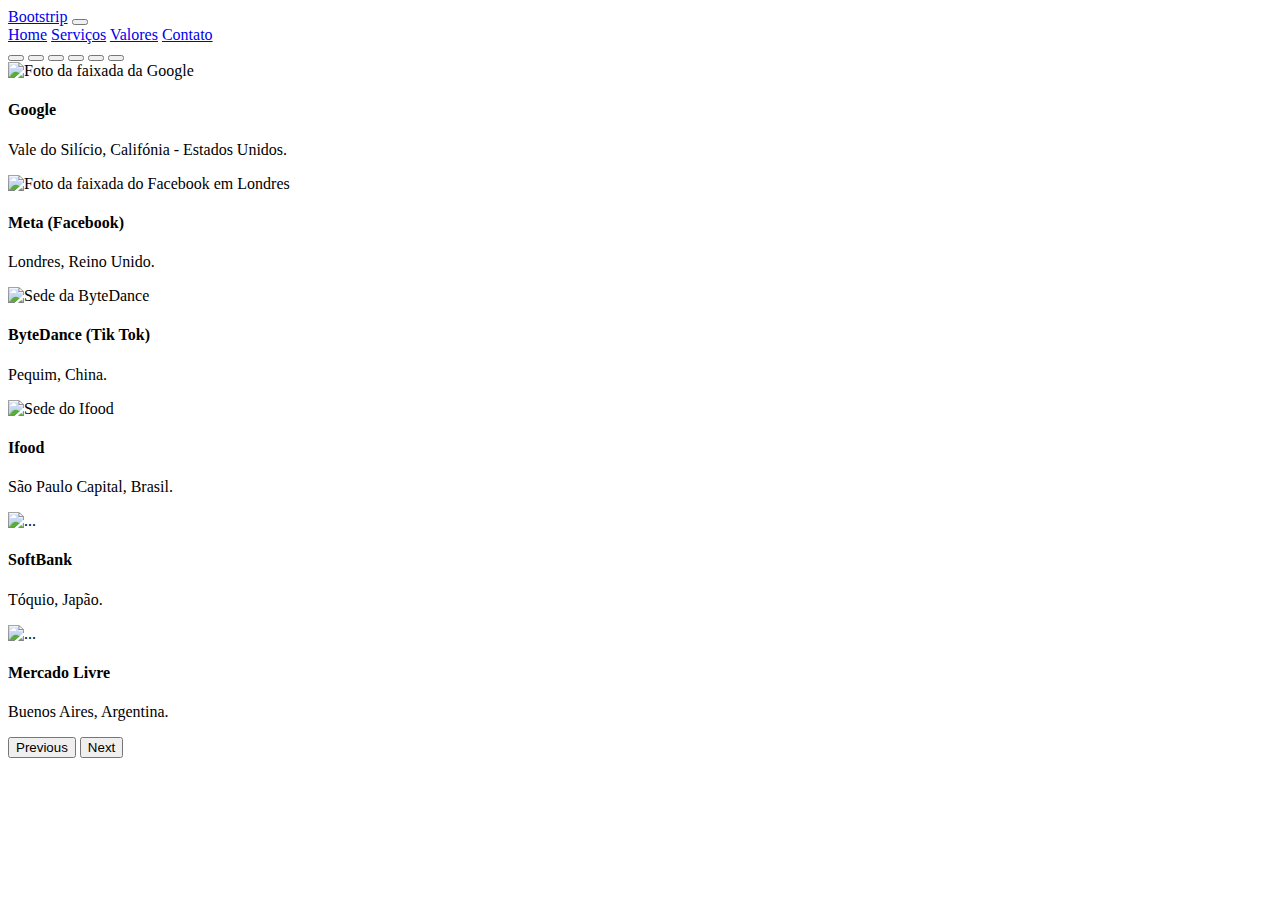
==== index.html @ 7553e41f "Criando o carossel e configurando imagens e textos" ====
<!DOCTYPE html>
<html lang="en">

<head>
  <meta charset="UTF-8">
  <meta http-equiv="X-UA-Compatible" content="IE=edge">
  <meta name="viewport" content="width=device-width, initial-scale=1.0">
  <title>Bootstrip</title>
  <link href="https://cdn.jsdelivr.net/npm/bootstrap@5.2.0-beta1/dist/css/bootstrap.min.css" rel="stylesheet" integrity="sha384-0evHe/X+R7YkIZDRvuzKMRqM+OrBnVFBL6DOitfPri4tjfHxaWutUpFmBp4vmVor" crossorigin="anonymous">
  <link rel="stylesheet" href="style.css">
  <link rel="stylesheet" href="./css/index.css">
</head>

<body>
  <nav class="navbar  navbar-expand-md bg-light" id="Navbar">
    <div class="container-fluid">
      <a class="navbar-brand" href="#">Bootstrip</a>
      <button class="navbar-toggler" type="button" data-bs-toggle="collapse" data-bs-target="#navbarNavAltMarkup" aria-controls="navbarNavAltMarkup" aria-expanded="false" aria-label="Toggle navigation">
        <span class="navbar-toggler-icon"></span>
      </button>
      <div class="collapse navbar-collapse justify-content-end" id="navbarNavAltMarkup">
        <div class="navbar-nav">
          <a class="nav-link active" aria-current="page" href="#">Home</a>
          <a class="nav-link" href="#">Serviços</a>
          <a class="nav-link" href="#">Valores</a>
          <a class="nav-link" href="#">Contato</a>
        </div>
      </div>
    </div>
  </nav>

  <section class="container-fluid">
    <div class="row bg-dark">

      <div class="col-lg-7 p-0">
        <div id="bootcampOptions" class="carousel slide" data-bs-ride="false">
          <div class="carousel-indicators">
            <button type="button" data-bs-target="#bootcampOptions" data-bs-slide-to="0" class="active" aria-current="true" aria-label="Slide 1"></button>
            <button type="button" data-bs-target="#bootcampOptions" data-bs-slide-to="1" aria-label="Slide 2"></button>
            <button type="button" data-bs-target="#bootcampOptions" data-bs-slide-to="2" aria-label="Slide 3"></button>
            <button type="button" data-bs-target="#bootcampOptions" data-bs-slide-to="3" aria-label="Slide 4"></button>
            <button type="button" data-bs-target="#bootcampOptions" data-bs-slide-to="4" aria-label="Slide 5"></button>
            <button type="button" data-bs-target="#bootcampOptions" data-bs-slide-to="5" aria-label="Slide 6"></button>
          </div>
          <div class="carousel-inner">
            <div class="carousel-item active">
              <img src="./img/google.jpg" class="d-block w-100" alt="Foto da faixada da Google">
              <div class="carousel-caption d-none d-md-block">
                <h4 class="text-uppercase txt-shadow">Google</h5>
                <p class="txt-shadow">Vale do Silício, Califónia - Estados Unidos.</p>
              </div>
            </div>
            <div class="carousel-item">
              <img src="./img/facebook.jpg" class="d-block w-100" alt="Foto da faixada do Facebook em Londres">
              <div class="carousel-caption d-none d-md-block">
                <h4 class="text-uppercase txt-shadow">Meta (Facebook)</h5>
                <p class="txt-shadow">Londres, Reino Unido.</p>
              </div>
            </div>
            <div class="carousel-item">
              <img src="./img/bytedance.jpg" class="d-block w-100" alt="Sede da ByteDance">
              <div class="carousel-caption d-none d-md-block">
                <h4 class="text-uppercase txt-shadow">ByteDance (Tik Tok)</h5>
                <p class="txt-shadow">Pequim, China.</p>
              </div>
            </div>
            <div class="carousel-item">
              <img src="./img/ifood.jpg" class="d-block w-100" alt="Sede do Ifood">
              <div class="carousel-caption d-none d-md-block">
                <h4 class="text-uppercase txt-shadow">Ifood</h5>
                <p class="txt-shadow">São Paulo Capital, Brasil.</p>
              </div>
            </div>
            <div class="carousel-item">
              <img src="./img/softbank.jpg" class="d-block w-100" alt="...">
              <div class="carousel-caption d-none d-md-block">
                <h4 class="text-uppercase txt-shadow">SoftBank</h5>
                <p class="txt-shadow">Tóquio, Japão.</p>
              </div>
            </div>
            <div class="carousel-item">
              <img src="./img/mercadolivre.jpg" class="d-block w-100" alt="...">
              <div class="carousel-caption d-none d-md-block">
                <h4 class="text-uppercase txt-shadow">Mercado Livre</h5>
                <p class="txt-shadow">Buenos Aires, Argentina.</p>
              </div>
            </div>
          </div>
          <button class="carousel-control-prev" type="button" data-bs-target="#bootcampOptions" data-bs-slide="prev">
            <span class="carousel-control-prev-icon" aria-hidden="true"></span>
            <span class="visually-hidden">Previous</span>
          </button>
          <button class="carousel-control-next" type="button" data-bs-target="#bootcampOptions" data-bs-slide="next">
            <span class="carousel-control-next-icon" aria-hidden="true"></span>
            <span class="visually-hidden">Next</span>
          </button>
        </div>
      </div>

    </div>

  </section>
  <script src="https://cdn.jsdelivr.net/npm/bootstrap@5.2.0-beta1/dist/js/bootstrap.bundle.min.js" integrity="sha384-pprn3073KE6tl6bjs2QrFaJGz5/SUsLqktiwsUTF55Jfv3qYSDhgCecCxMW52nD2" crossorigin="anonymous"></script>
  <script src="https://cdn.jsdelivr.net/npm/@popperjs/core@2.11.5/dist/umd/popper.min.js" integrity="sha384-Xe+8cL9oJa6tN/veChSP7q+mnSPaj5Bcu9mPX5F5xIGE0DVittaqT5lorf0EI7Vk" crossorigin="anonymous"></script>
  <script src="https://cdn.jsdelivr.net/npm/bootstrap@5.2.0-beta1/dist/js/bootstrap.min.js" integrity="sha384-kjU+l4N0Yf4ZOJErLsIcvOU2qSb74wXpOhqTvwVx3OElZRweTnQ6d31fXEoRD1Jy" crossorigin="anonymous"></script>
  <script src="./bootstrap.js"></script>
</body>

</html>
---- style.css ----
#Back{
    display: none;
}
#FormCadastro{
    width: 35rem;
}


.card {
    margin: 0 auto;
    float: none;
    margin-bottom: 10px; 
}


@media screen and (max-width: 500px) {
    #FormCadastro{
        width: 24rem;
    }
}
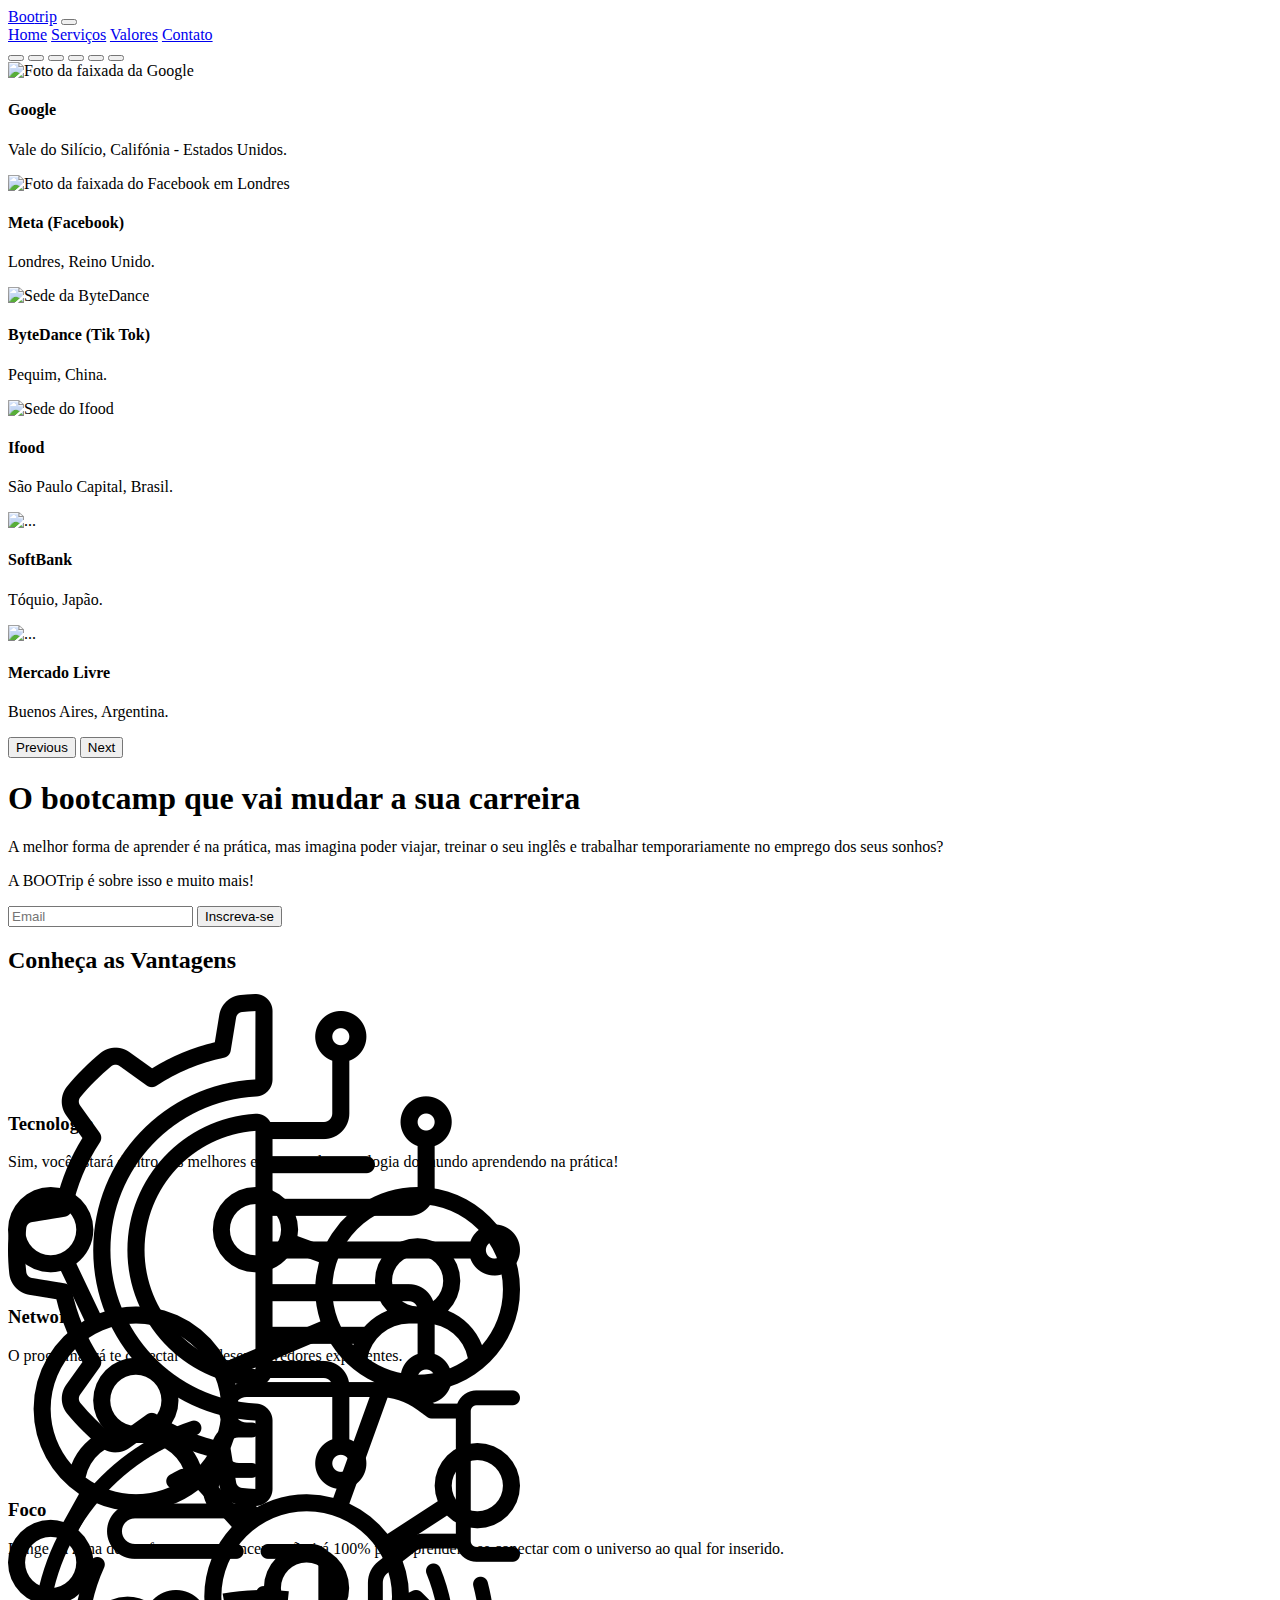
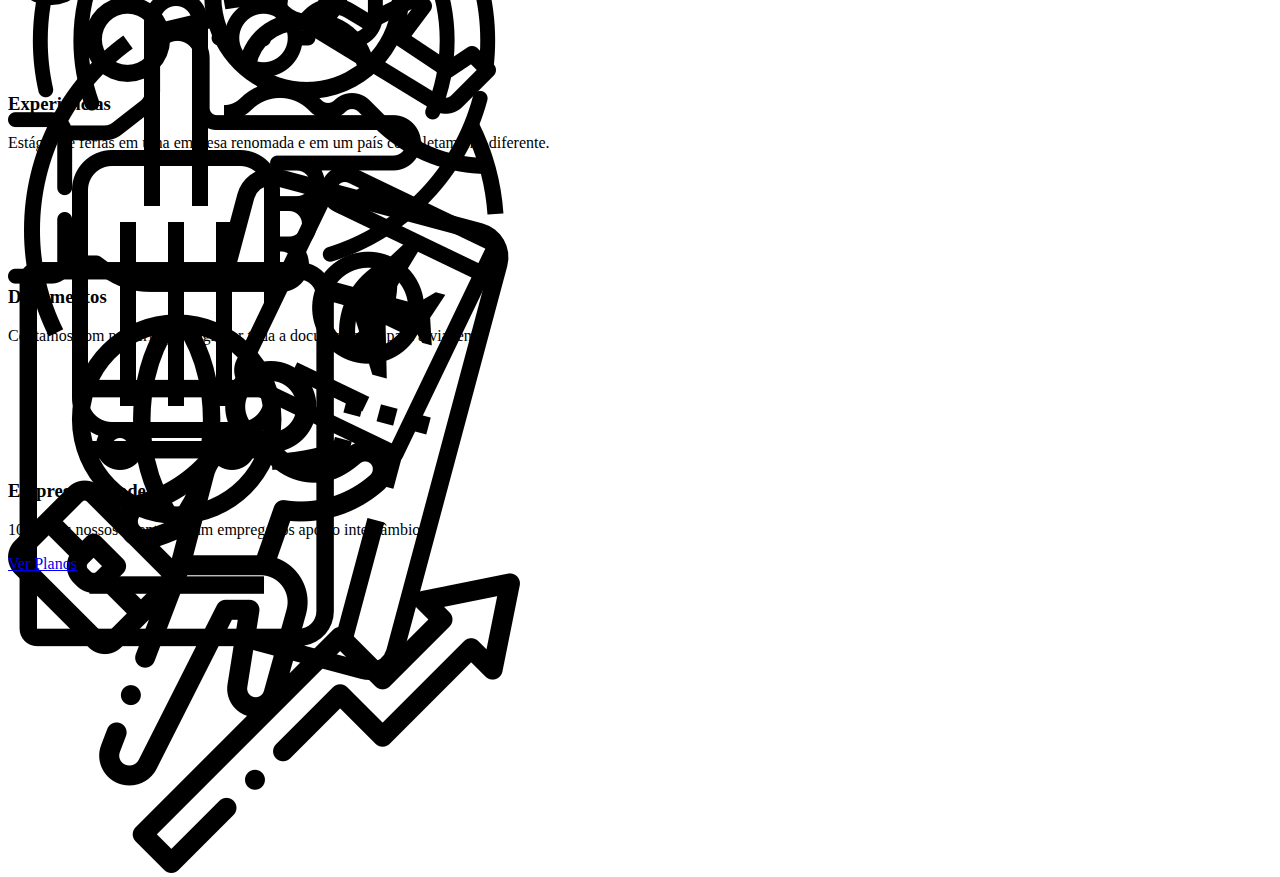
==== commit 61feb8a1: "Criação do container de vantagens" ====
--- a/index.html
+++ b/index.html
@@ -5,7 +5,7 @@
   <meta charset="UTF-8">
   <meta http-equiv="X-UA-Compatible" content="IE=edge">
   <meta name="viewport" content="width=device-width, initial-scale=1.0">
-  <title>Bootstrip</title>
+  <title>Bootrip</title>
   <link href="https://cdn.jsdelivr.net/npm/bootstrap@5.2.0-beta1/dist/css/bootstrap.min.css" rel="stylesheet" integrity="sha384-0evHe/X+R7YkIZDRvuzKMRqM+OrBnVFBL6DOitfPri4tjfHxaWutUpFmBp4vmVor" crossorigin="anonymous">
   <link rel="stylesheet" href="style.css">
   <link rel="stylesheet" href="./css/index.css">
@@ -14,7 +14,7 @@
 <body>
   <nav class="navbar  navbar-expand-md bg-light" id="Navbar">
     <div class="container-fluid">
-      <a class="navbar-brand" href="#">Bootstrip</a>
+      <a class="navbar-brand text-warning text-uppercase fw-semibold" href="#">Boo<span class="text-muted">trip</span></a>
       <button class="navbar-toggler" type="button" data-bs-toggle="collapse" data-bs-target="#navbarNavAltMarkup" aria-controls="navbarNavAltMarkup" aria-expanded="false" aria-label="Toggle navigation">
         <span class="navbar-toggler-icon"></span>
       </button>
@@ -45,44 +45,44 @@
           <div class="carousel-inner">
             <div class="carousel-item active">
               <img src="./img/google.jpg" class="d-block w-100" alt="Foto da faixada da Google">
-              <div class="carousel-caption d-none d-md-block">
+              <div class="carousel-caption d-none d-md-block blur">
                 <h4 class="text-uppercase txt-shadow">Google</h5>
-                <p class="txt-shadow">Vale do Silício, Califónia - Estados Unidos.</p>
+                  <p class="txt-shadow">Vale do Silício, Califónia - Estados Unidos.</p>
               </div>
             </div>
             <div class="carousel-item">
               <img src="./img/facebook.jpg" class="d-block w-100" alt="Foto da faixada do Facebook em Londres">
-              <div class="carousel-caption d-none d-md-block">
+              <div class="carousel-caption d-none d-md-block blur">
                 <h4 class="text-uppercase txt-shadow">Meta (Facebook)</h5>
-                <p class="txt-shadow">Londres, Reino Unido.</p>
+                  <p class="txt-shadow">Londres, Reino Unido.</p>
               </div>
             </div>
             <div class="carousel-item">
               <img src="./img/bytedance.jpg" class="d-block w-100" alt="Sede da ByteDance">
-              <div class="carousel-caption d-none d-md-block">
+              <div class="carousel-caption d-none d-md-block blur">
                 <h4 class="text-uppercase txt-shadow">ByteDance (Tik Tok)</h5>
-                <p class="txt-shadow">Pequim, China.</p>
+                  <p class="txt-shadow">Pequim, China.</p>
               </div>
             </div>
             <div class="carousel-item">
-              <img src="./img/ifood.jpg" class="d-block w-100" alt="Sede do Ifood">
-              <div class="carousel-caption d-none d-md-block">
+              <img src="./img/ifood.jpg" class="d-block w-100 " alt="Sede do Ifood">
+              <div class="carousel-caption d-none d-md-block blur">
                 <h4 class="text-uppercase txt-shadow">Ifood</h5>
-                <p class="txt-shadow">São Paulo Capital, Brasil.</p>
+                  <p class="txt-shadow">São Paulo Capital, Brasil.</p>
               </div>
             </div>
             <div class="carousel-item">
               <img src="./img/softbank.jpg" class="d-block w-100" alt="...">
-              <div class="carousel-caption d-none d-md-block">
+              <div class="carousel-caption d-none d-md-block blur">
                 <h4 class="text-uppercase txt-shadow">SoftBank</h5>
-                <p class="txt-shadow">Tóquio, Japão.</p>
+                  <p class="txt-shadow">Tóquio, Japão.</p>
               </div>
             </div>
             <div class="carousel-item">
               <img src="./img/mercadolivre.jpg" class="d-block w-100" alt="...">
-              <div class="carousel-caption d-none d-md-block">
+              <div class="carousel-caption d-none d-md-block blur">
                 <h4 class="text-uppercase txt-shadow">Mercado Livre</h5>
-                <p class="txt-shadow">Buenos Aires, Argentina.</p>
+                  <p class="txt-shadow">Buenos Aires, Argentina.</p>
               </div>
             </div>
           </div>
@@ -96,10 +96,76 @@
           </button>
         </div>
       </div>
+      <div class="col-lg-5 p-4 text-white d-flex flex-column justify-content-center">
+        <h1 class="display-4 ">O bootcamp que vai mudar a sua carreira</h1>
+        <p class="lead">A melhor forma de aprender é na prática, mas imagina poder viajar, treinar o seu inglês e trabalhar temporariamente no emprego dos seus sonhos?</p>
+        <p class="lead">A BOOTrip <span class="text-warning">é sobre isso</span> e muito mais! </p>
+        <form>
+          <div class="input-group input-group-lg">
+            <input type="text" class="form-control" placeholder="Email" aria-label="Email" aria-describedby="button-addon2">
+            <button class="btn btn-warning" type="button" id="button-addon2">Inscreva-se</button>
+          </div>
+        </form>
+      
+      </div>
 
     </div>
+  </section>
 
+  <section class="container py-5 bg-ligth text-center">
+    <div class="container">
+      <div class="my-5">
+        <h2 class="display-5 text-warning text-uppercase fw-semibold">Conheça as <span class="text-muted">Vantagens</span></h2>
+      </div>
+      <div class="row">
+       
+        <div class="col-xl-4 col-md-6">
+          <div style="height: 100px;" class="d-flex justify-content-center">
+            <img src="./img/icon-tech.png" alt="Tecnologia">
+          </div>
+          <h3>Tecnologia</h3>
+          <p>Sim, você estará dentro das melhores empresas de tecnologia do mundo aprendendo na prática!</p>
+        </div>
+        <div class="col-xl-4 col-md-6">
+          <div style="height: 100px;" class="d-flex justify-content-center">
+            <img src="./img/networking.png" alt="Network">
+          </div>
+          <h3>Network</h3>
+          <p>O programa irá te conectar com desenvolvedores experientes.</p>
+        </div>
+        <div class="col-xl-4 col-md-6">
+          <div style="height: 100px;" class="d-flex justify-content-center">
+            <img src="./img/focus.png" alt="Foco">
+          </div>
+          <h3>Foco</h3>
+          <p>Longe da zona de conforto, a sua concentração irá 100% para aprender e se conectar com o universo ao qual for inserido.</p>
+        </div>
+        <div class="col-xl-4 col-md-6">
+          <div style="height: 100px;" class="d-flex justify-content-center">
+            <img src="./img/experiencia.png" alt="Experiencias">
+          </div>
+          <h3>Experiencias</h3>
+          <p>Estágio de férias em uma empresa renomada e em um país completamente diferente.</p>
+        </div>
+        <div class="col-xl-4 col-md-6">
+          <div style="height: 100px;" class="d-flex justify-content-center">
+            <img src="./img/passaporte.png" alt="Passaporte">
+          </div>
+          <h3>Documentos</h3>
+          <p>Contamos com parceria para agilizar toda a documentação para a viagem.</p>
+        </div>
+        <div class="col-xl-4 col-md-6">
+          <div style="height: 100px;" class="d-flex justify-content-center">
+            <img src="./img/emprego.png" alt="Empregabilidade">
+          </div>
+          <h3>Empregabilidade</h3>
+          <p>100% dos nossos clientes foram empregados após o intercâmbio.</p>
+        </div>
+      </div>
+      <a href="plano.html" class="btn btn-warning btn-lg mt-4">Ver Planos</a>
+    </div>
   </section>
+
   <script src="https://cdn.jsdelivr.net/npm/bootstrap@5.2.0-beta1/dist/js/bootstrap.bundle.min.js" integrity="sha384-pprn3073KE6tl6bjs2QrFaJGz5/SUsLqktiwsUTF55Jfv3qYSDhgCecCxMW52nD2" crossorigin="anonymous"></script>
   <script src="https://cdn.jsdelivr.net/npm/@popperjs/core@2.11.5/dist/umd/popper.min.js" integrity="sha384-Xe+8cL9oJa6tN/veChSP7q+mnSPaj5Bcu9mPX5F5xIGE0DVittaqT5lorf0EI7Vk" crossorigin="anonymous"></script>
   <script src="https://cdn.jsdelivr.net/npm/bootstrap@5.2.0-beta1/dist/js/bootstrap.min.js" integrity="sha384-kjU+l4N0Yf4ZOJErLsIcvOU2qSb74wXpOhqTvwVx3OElZRweTnQ6d31fXEoRD1Jy" crossorigin="anonymous"></script>
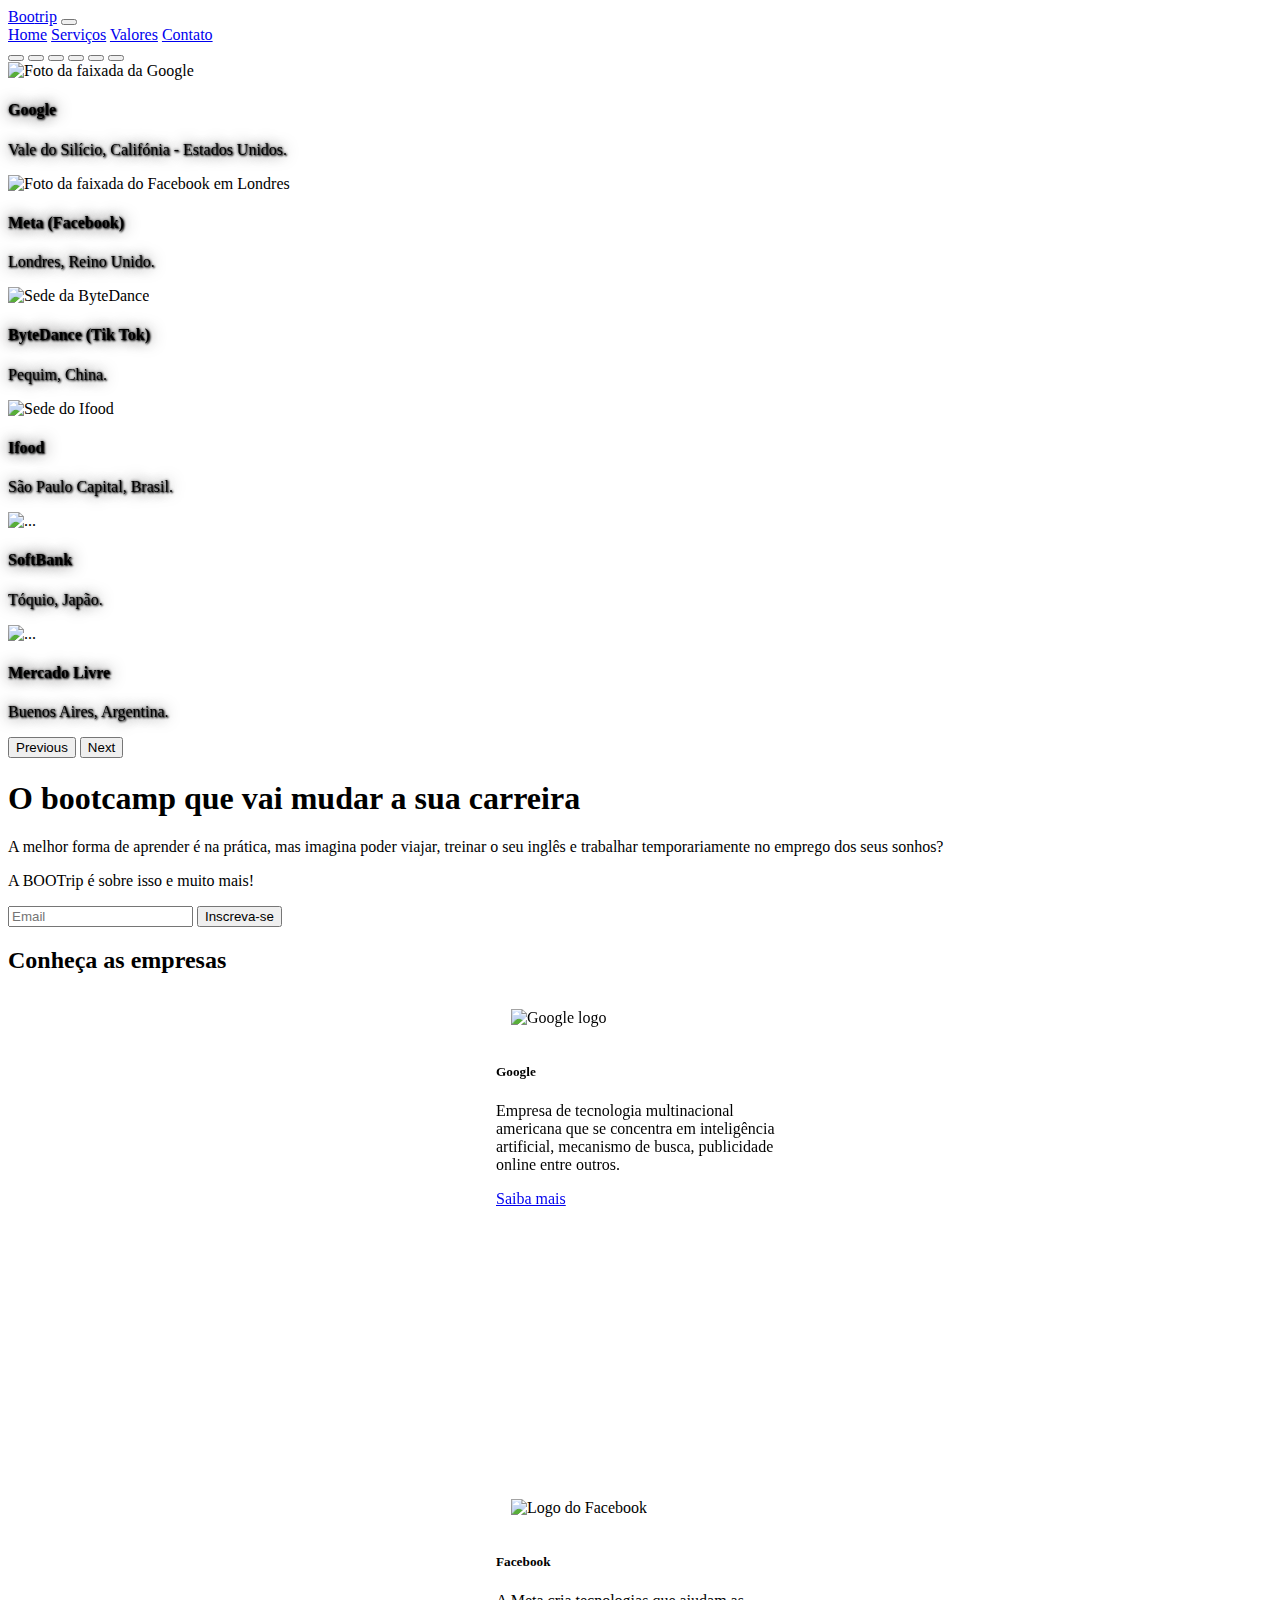
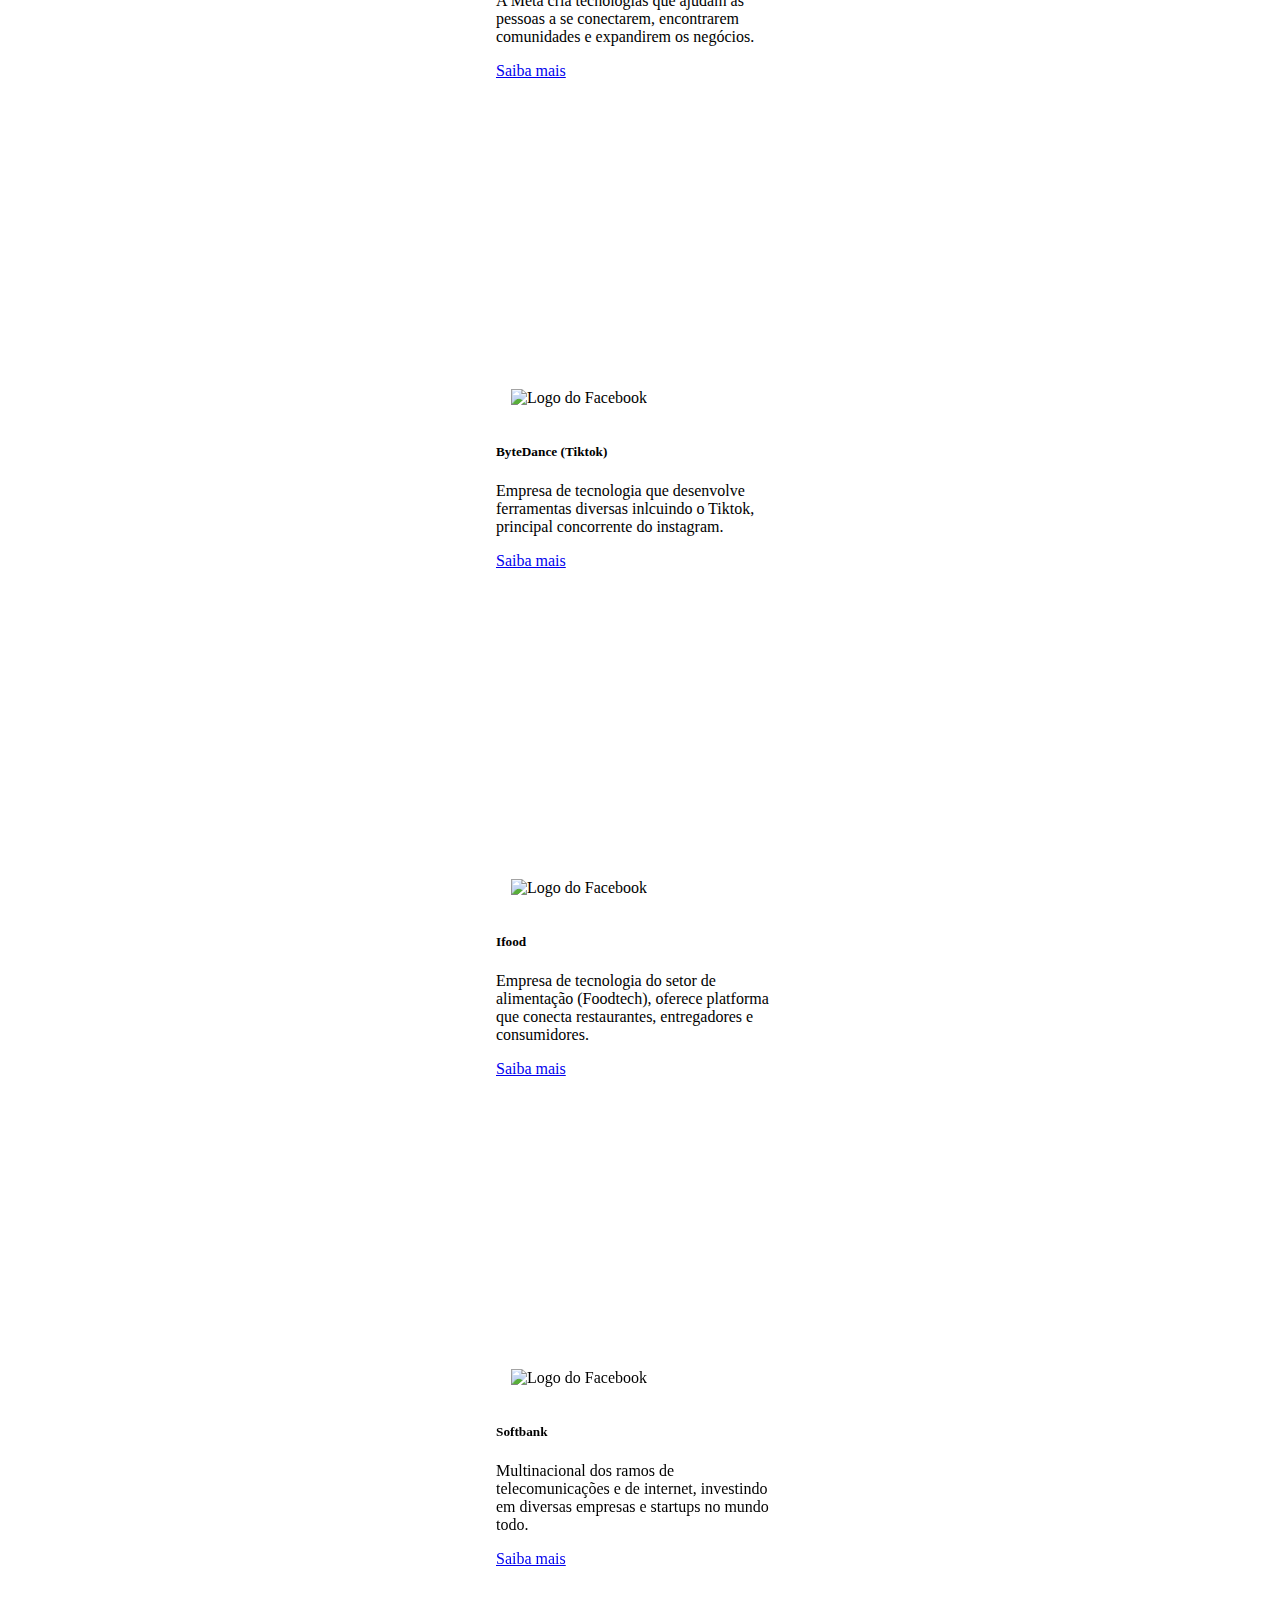
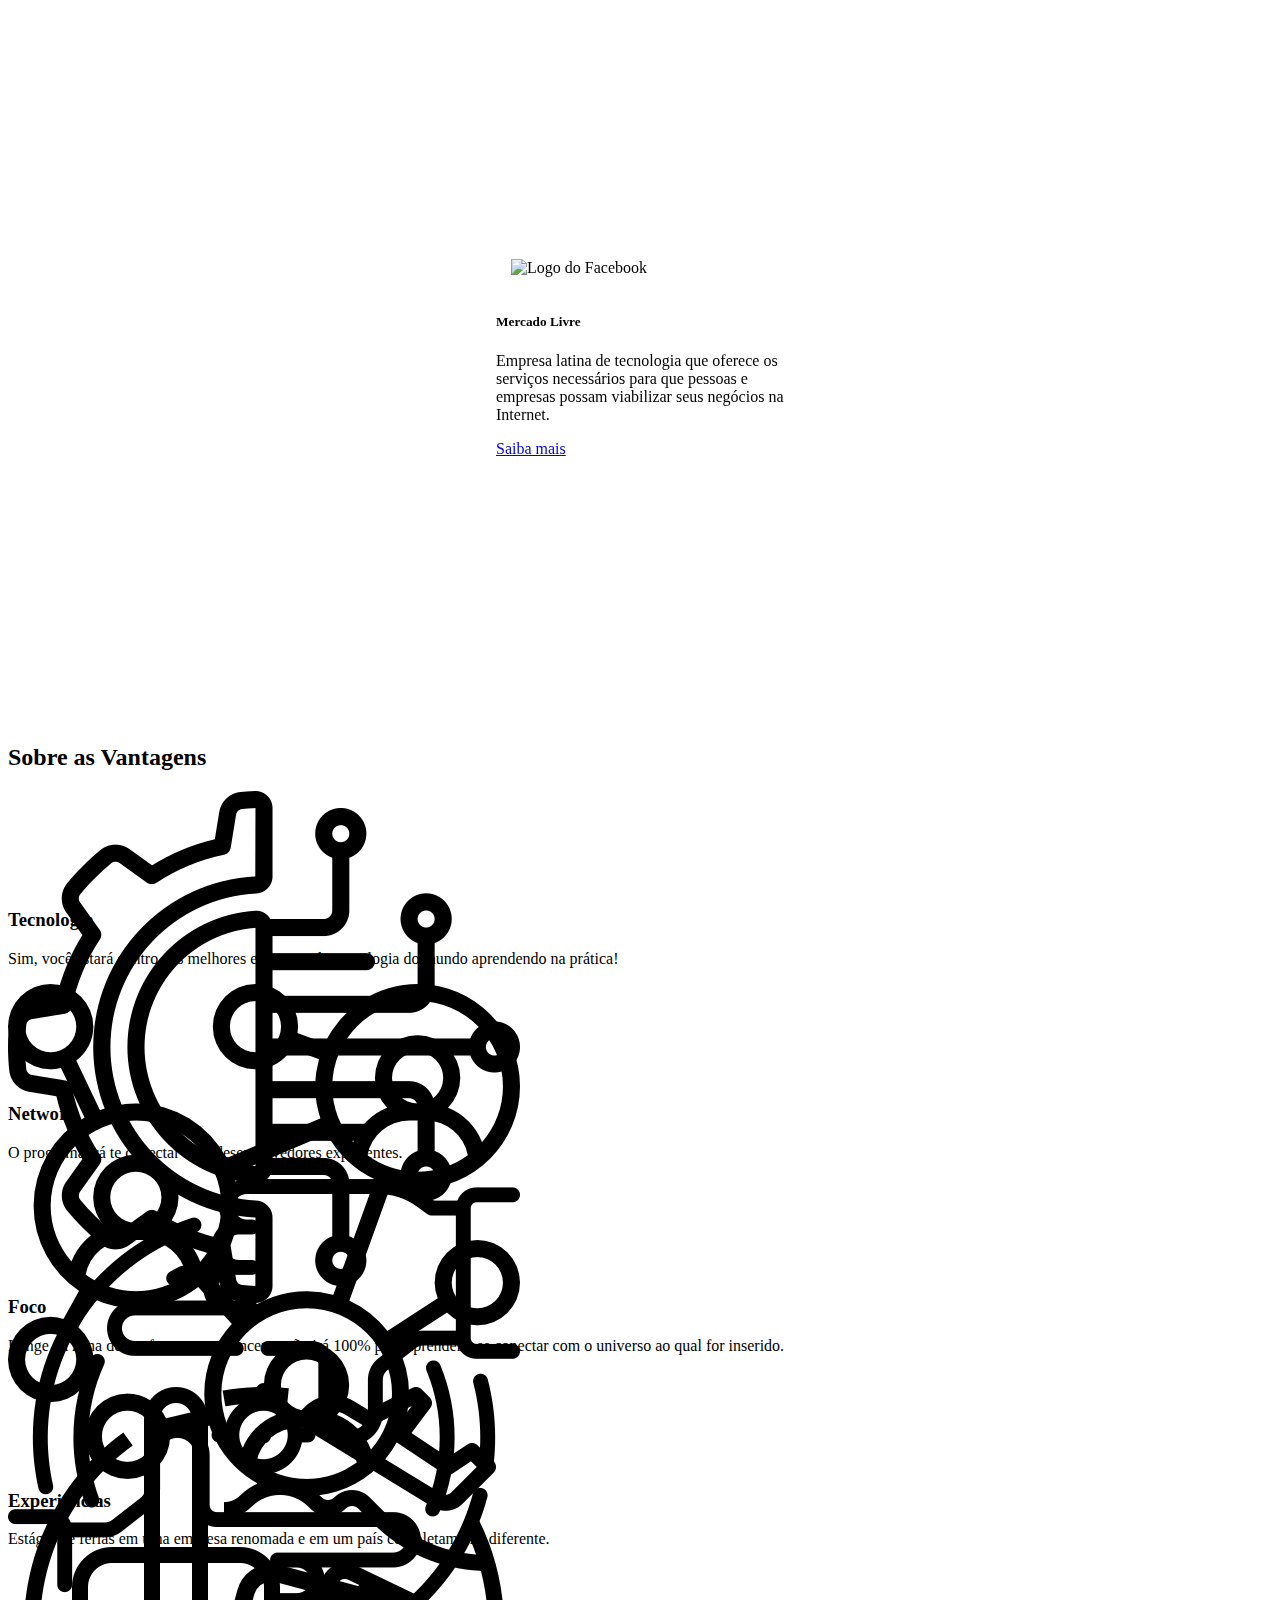
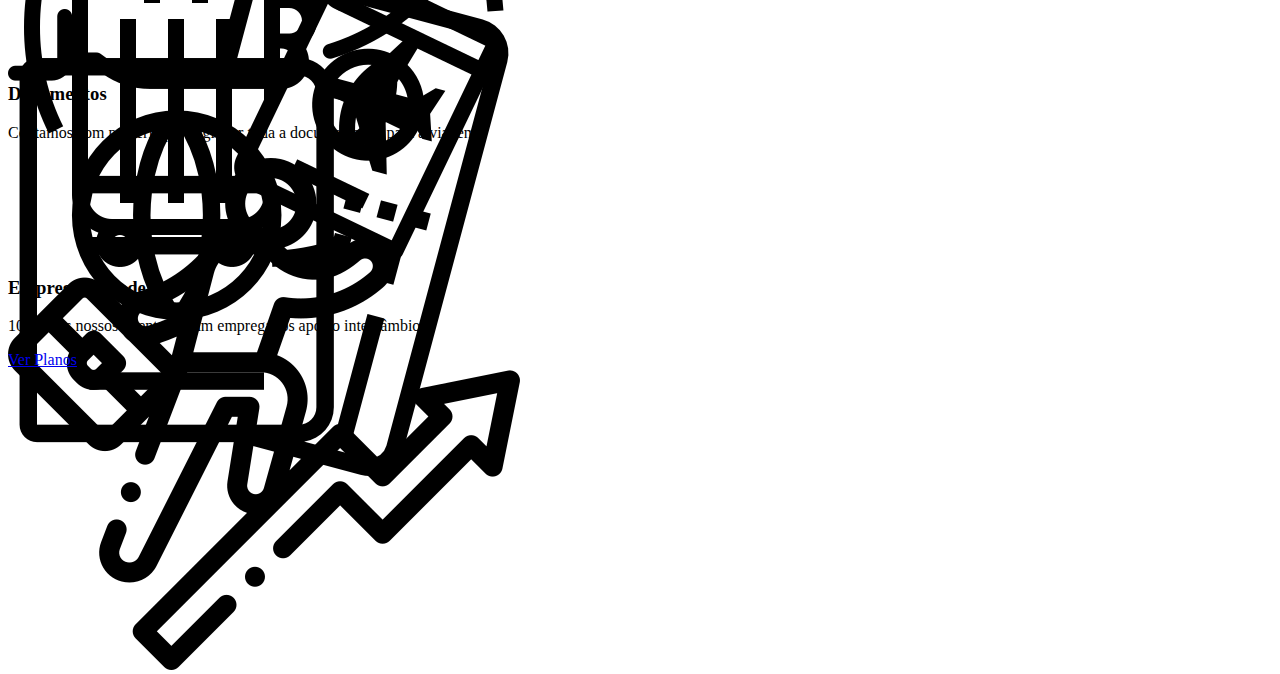
==== commit 07b5e61a: "Adicionando seção sobre as empresas" ====
--- a/index.html
+++ b/index.html
@@ -106,19 +106,103 @@
             <button class="btn btn-warning" type="button" id="button-addon2">Inscreva-se</button>
           </div>
         </form>
-      
+
       </div>
 
     </div>
   </section>
 
-  <section class="container py-5 bg-ligth text-center">
+  <section class="container-fluid py-5 bg-light text-center">
     <div class="container">
       <div class="my-5">
-        <h2 class="display-5 text-warning text-uppercase fw-semibold">Conheça as <span class="text-muted">Vantagens</span></h2>
+        <h2 class="display-5 text-warning text-uppercase fw-semibold">Conheça as <span class="text-muted">empresas</span></h2>
+      </div>
+
+      <div class="container my-5">
+
+        <div class="row gap-3 justify-content-center">
+
+          <div class="col-6 card bg-google align-items-center justify-content-center" style="width: 18rem; height: 30rem;">
+            <div>
+              <img style="padding: 15px; height: auto;" src="./img/logo-google.png" class="card-img-top blur" alt="Google logo">
+              <div class="card-body blur">
+                <h5 class="card-title">Google</h5>
+                <p class="card-text">Empresa de tecnologia multinacional americana que se concentra em inteligência artificial, mecanismo de busca, publicidade online entre outros.</p>
+                <a href="https://about.google/intl/ALL_br/" class="btn btn-warning">Saiba mais</a>
+              </div>
+            </div>
+          </div>
+
+          <div class="col-6 card bg-facebook align-items-center justify-content-center" style="width: 18rem;height: 30rem;">
+            <div class="">
+              <img style=" padding: 15px; height: auto;" src="./img/logo-face.png" class="card-img-top" alt="Logo do Facebook">
+              <div class="card-body">
+                <h5 class="card-title">Facebook</h5>
+                <p class="card-text">A Meta cria tecnologias que ajudam as pessoas a se conectarem, encontrarem comunidades e expandirem os negócios.</p>
+                <a href="https://about.facebook.com/br/" class="btn btn-warning">Saiba mais</a>
+              </div>
+            </div>
+          </div>
+
+          <div class="col-6 card bg-tiktok align-items-center justify-content-center" style="width: 18rem;height: 30rem;">
+            <div class="">
+              <img style=" padding: 15px; height: auto;" src="./img/logo-bytedance.svg" class="card-img-top" alt="Logo do Facebook">
+              <div class="card-body">
+                <h5 class="card-title">ByteDance (Tiktok)</h5>
+                <p class="card-text">Empresa de tecnologia que desenvolve ferramentas diversas inlcuindo o Tiktok, principal concorrente do instagram.</p>
+                <a href="https://www.bytedance.com/en/" class="btn btn-warning">Saiba mais</a>
+              </div>
+            </div>
+          </div>
+
+          <div class="col-6 card bg-ifood align-items-center justify-content-center" style="width: 18rem;height: 30rem;">
+            <div class="">
+              <img style=" padding: 15px; height: 100px; width: auto;" src="./img/logo-ifood.png" class="card-img-top" alt="Logo do Facebook">
+              <div class="card-body">
+                <h5 class="card-title">Ifood</h5>
+                <p class="card-text">Empresa de tecnologia do setor de alimentação (Foodtech), oferece platforma que conecta restaurantes, entregadores e consumidores.</p>
+                <a href="https://institucional.ifood.com.br/" class="btn btn-warning">Saiba mais</a>
+              </div>
+            </div>
+          </div>
+
+          <div class="col-6 card bg-softbank align-items-center justify-content-center" style="width: 18rem;height: 30rem;">
+            <div class="blur">
+              <img style=" padding: 15px; height: auto;" src="./img/logo-softbank.png" class="card-img-top" alt="Logo do Facebook">
+              <div class="card-body">
+                <h5 class="card-title">Softbank</h5>
+                <p class="card-text">Multinacional dos ramos de telecomunicações e de internet, investindo em diversas empresas e startups no mundo todo.</p>
+                <a href="https://www.softbank.jp/en/corp/" class="btn btn-warning">Saiba mais</a>
+              </div>
+            </div>
+          </div>
+
+          <div class="col-6 card bg-mercadolivre align-items-center justify-content-center" style="width: 18rem;height: 30rem;">
+            <div class="blur">
+              <img style=" padding: 15px; height: auto;" src="./img/logo-mercadolivre.png" class="card-img-top" alt="Logo do Facebook">
+              <div class="card-body">
+                <h5 class="card-title">Mercado Livre</h5>
+                <p class="card-text">Empresa latina de tecnologia que oferece os serviços necessários para que pessoas e empresas possam viabilizar seus negócios na Internet.</p>
+                <a href="https://www.mercadolivre.com.br/institucional/nos-comunicamos/noticia/tudo-sobre-o-mercado-livre/" class="btn btn-warning">Saiba mais</a>
+              </div>
+            </div>
+          </div>
+
+        </div>
+      </div>
+    </div>
+  </section>
+
+
+
+  <section class="container-fluid py-5 bg-warning text-center">
+    <div class="container">
+
+      <div class="my-5">
+        <h2 class="display-5 text-white text-uppercase fw-semibold">Sobre as <span class="text-muted">Vantagens</span></h2>
       </div>
       <div class="row">
-       
+
         <div class="col-xl-4 col-md-6">
           <div style="height: 100px;" class="d-flex justify-content-center">
             <img src="./img/icon-tech.png" alt="Tecnologia">
@@ -162,14 +246,16 @@
           <p>100% dos nossos clientes foram empregados após o intercâmbio.</p>
         </div>
       </div>
-      <a href="plano.html" class="btn btn-warning btn-lg mt-4">Ver Planos</a>
+      <a href="planos.html" class="btn   btn-light btn-lg mt-4">Ver Planos</a>
     </div>
   </section>
 
-  <script src="https://cdn.jsdelivr.net/npm/bootstrap@5.2.0-beta1/dist/js/bootstrap.bundle.min.js" integrity="sha384-pprn3073KE6tl6bjs2QrFaJGz5/SUsLqktiwsUTF55Jfv3qYSDhgCecCxMW52nD2" crossorigin="anonymous"></script>
-  <script src="https://cdn.jsdelivr.net/npm/@popperjs/core@2.11.5/dist/umd/popper.min.js" integrity="sha384-Xe+8cL9oJa6tN/veChSP7q+mnSPaj5Bcu9mPX5F5xIGE0DVittaqT5lorf0EI7Vk" crossorigin="anonymous"></script>
-  <script src="https://cdn.jsdelivr.net/npm/bootstrap@5.2.0-beta1/dist/js/bootstrap.min.js" integrity="sha384-kjU+l4N0Yf4ZOJErLsIcvOU2qSb74wXpOhqTvwVx3OElZRweTnQ6d31fXEoRD1Jy" crossorigin="anonymous"></script>
-  <script src="./bootstrap.js"></script>
+  <div>
+    <script src="https://cdn.jsdelivr.net/npm/bootstrap@5.2.0-beta1/dist/js/bootstrap.bundle.min.js" integrity="sha384-pprn3073KE6tl6bjs2QrFaJGz5/SUsLqktiwsUTF55Jfv3qYSDhgCecCxMW52nD2" crossorigin="anonymous"></script>
+    <script src="https://cdn.jsdelivr.net/npm/@popperjs/core@2.11.5/dist/umd/popper.min.js" integrity="sha384-Xe+8cL9oJa6tN/veChSP7q+mnSPaj5Bcu9mPX5F5xIGE0DVittaqT5lorf0EI7Vk" crossorigin="anonymous"></script>
+    <script src="https://cdn.jsdelivr.net/npm/bootstrap@5.2.0-beta1/dist/js/bootstrap.min.js" integrity="sha384-kjU+l4N0Yf4ZOJErLsIcvOU2qSb74wXpOhqTvwVx3OElZRweTnQ6d31fXEoRD1Jy" crossorigin="anonymous"></script>
+    <script src="./bootstrap.js"></script>
+  </div>
 </body>
 
 </html>--- a/css/index.css
+++ b/css/index.css
@@ -0,0 +1,82 @@
+
+.txt-shadow {
+  text-shadow: 1px 1px 2px black, 0 0 1em rgb(41, 38, 38),
+    0 0 0.2em rgb(69, 69, 70);
+}
+
+.blur {
+  backdrop-filter: blur(2px);
+}
+
+.bg-google {
+  border: 0;
+  background-image: linear-gradient(
+      to bottom,
+      rgba(243, 243, 243, 0.8),
+      rgba(243, 243, 243, 0.8)
+    ),
+    url("/img/bg-google.png");
+  background-repeat: no-repeat;
+  background-attachment: fixed;
+  background-size: contain;
+}
+
+.bg-facebook {
+  border: 0;
+  background-image: linear-gradient(
+      to bottom,
+      rgba(255, 255, 255, 0.8),
+      rgba(243, 243, 243, 0.8)
+    ),
+    url("/img/bg-facebook.jpg");
+  background-repeat: no-repeat;
+  background-attachment: fixed;
+  background-size: contain;
+}
+.bg-tiktok {
+  border: 0;
+  background-image: linear-gradient(
+    to bottom,
+    rgba(255, 255, 255, 0.8),
+    rgba(243, 243, 243, 0.8)
+  ),
+    url("/img/bg-tiktok.jpg");
+  background-repeat: no-repeat;
+  background-attachment:fixed;
+}
+.bg-ifood {
+  border: 0;
+  background-image: linear-gradient(
+    to bottom,
+    rgba(255, 255, 255, 0.8),
+    rgba(243, 243, 243, 0.8)
+  ),
+    url("/img/bg-ifood.jpg");
+  background-repeat: no-repeat;
+  background-attachment:fixed;
+  background-size: contain;
+}
+.bg-softbank {
+  border: 0;
+  background-image: linear-gradient(
+    to bottom,
+    rgba(255, 255, 255, 0.8),
+    rgba(243, 243, 243, 0.8)
+  ),
+    url("/img/bg-softbank.jpg");
+  background-repeat: no-repeat;
+  background-attachment:fixed;
+  background-size: contain;
+}
+.bg-mercadolivre {
+  border: 0;
+  background-image: linear-gradient(
+    to bottom,
+    rgba(255, 255, 255, 0.8),
+    rgba(243, 243, 243, 0.8)
+  ),
+    url("/img/bg-mercadolivre.jpg");
+  background-repeat: no-repeat;
+  background-attachment:fixed;
+  background-size: contain;
+}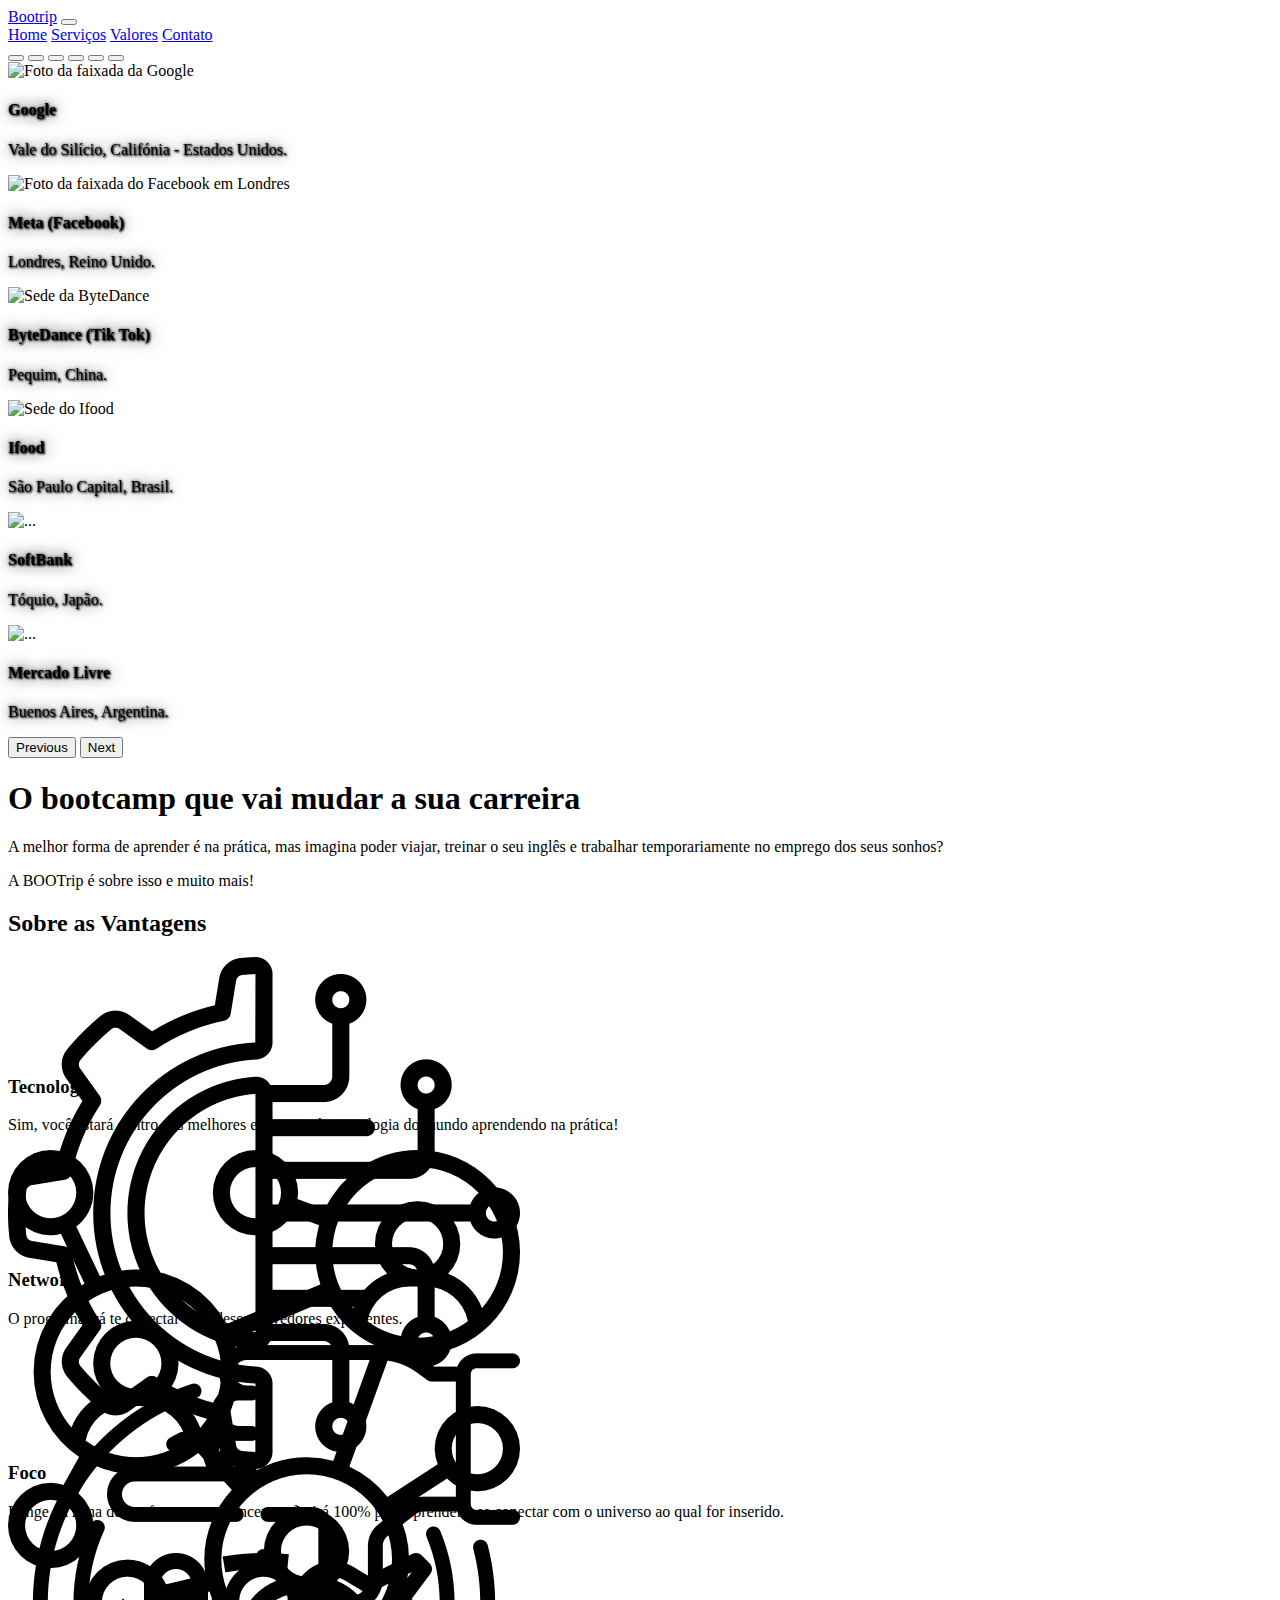
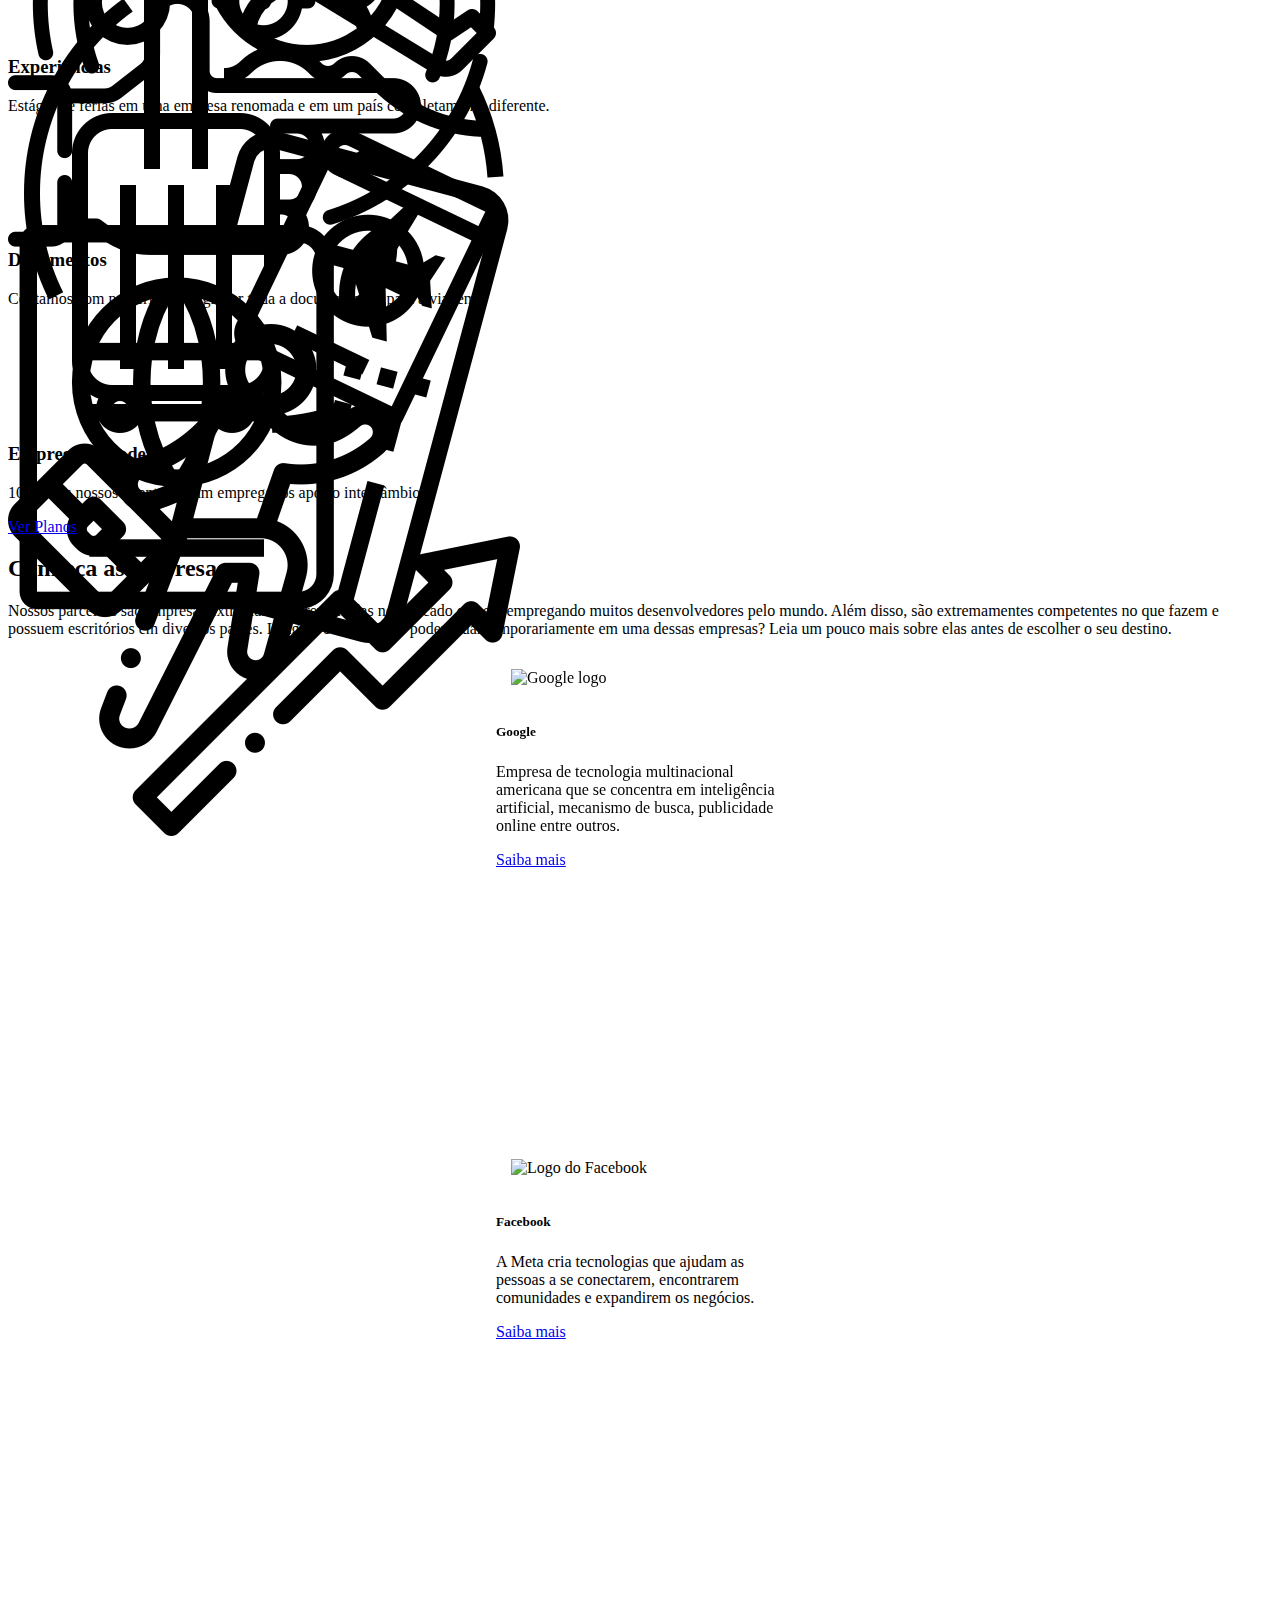
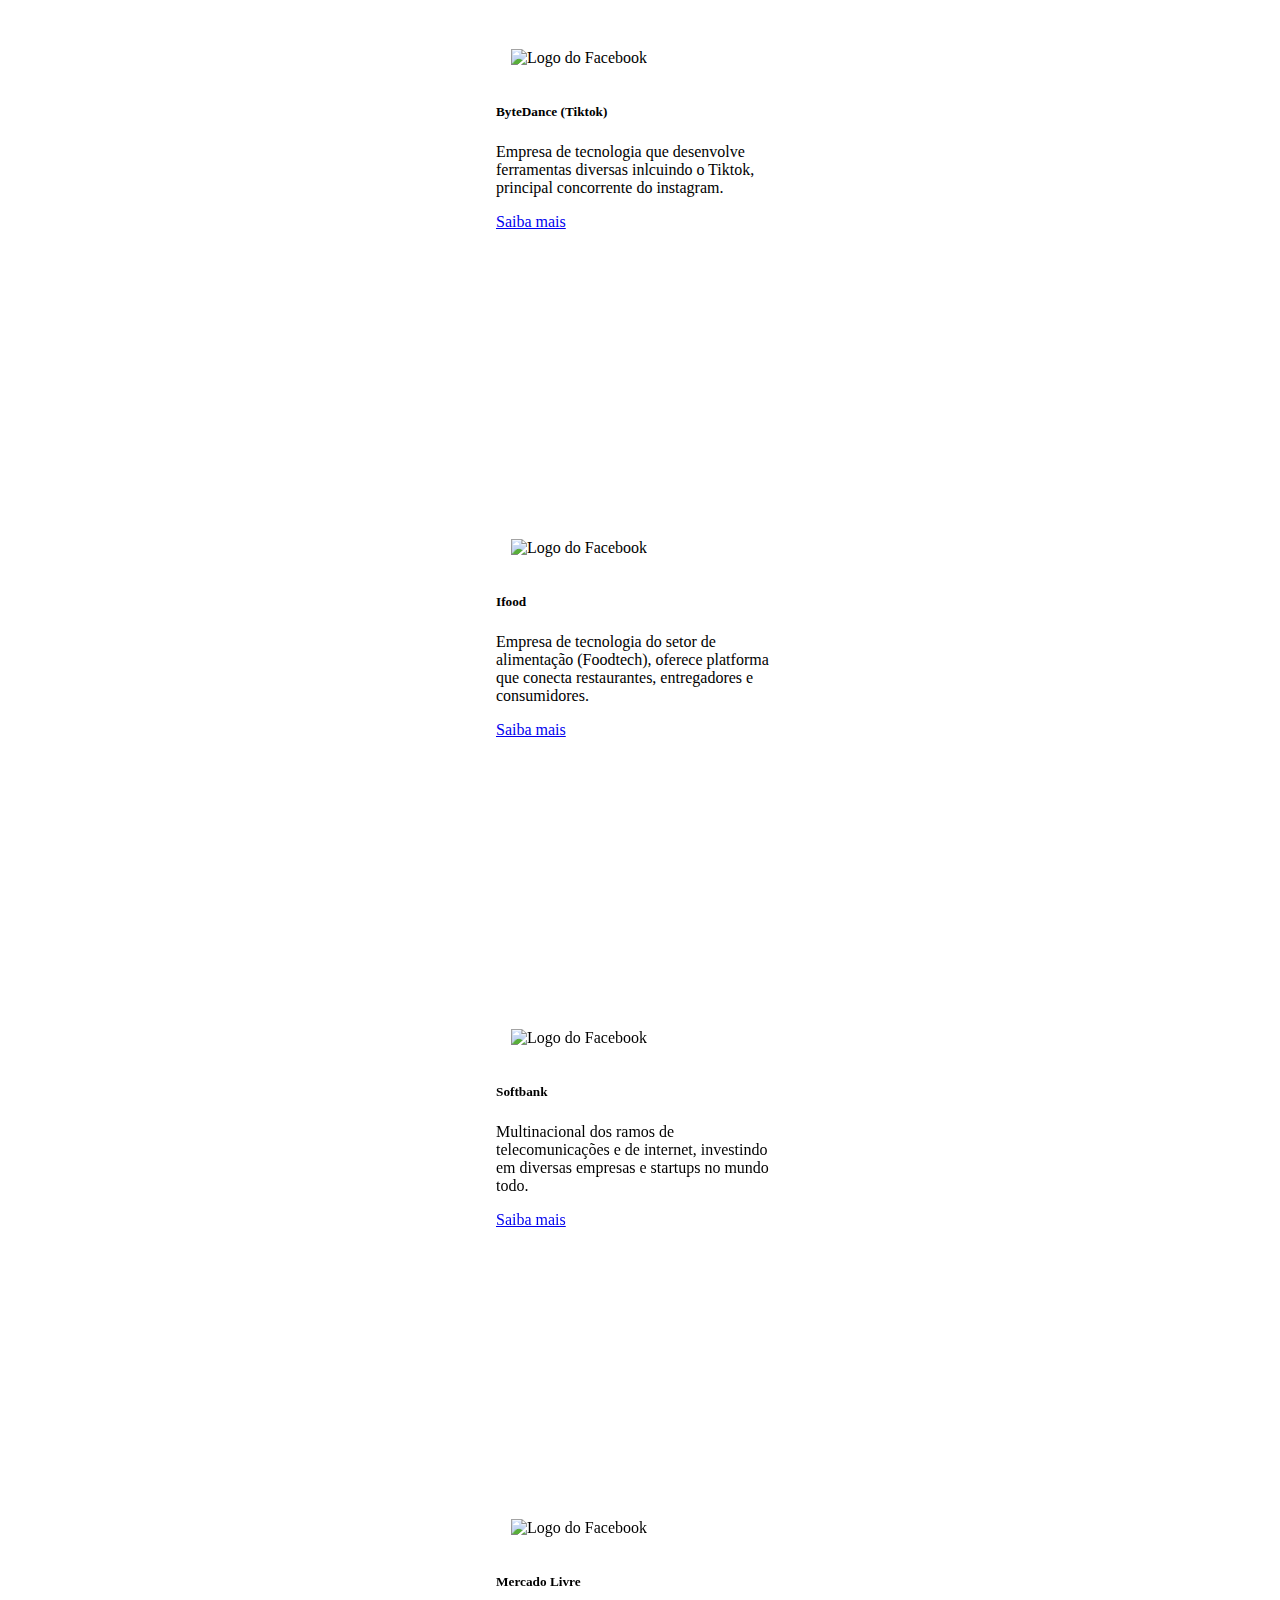
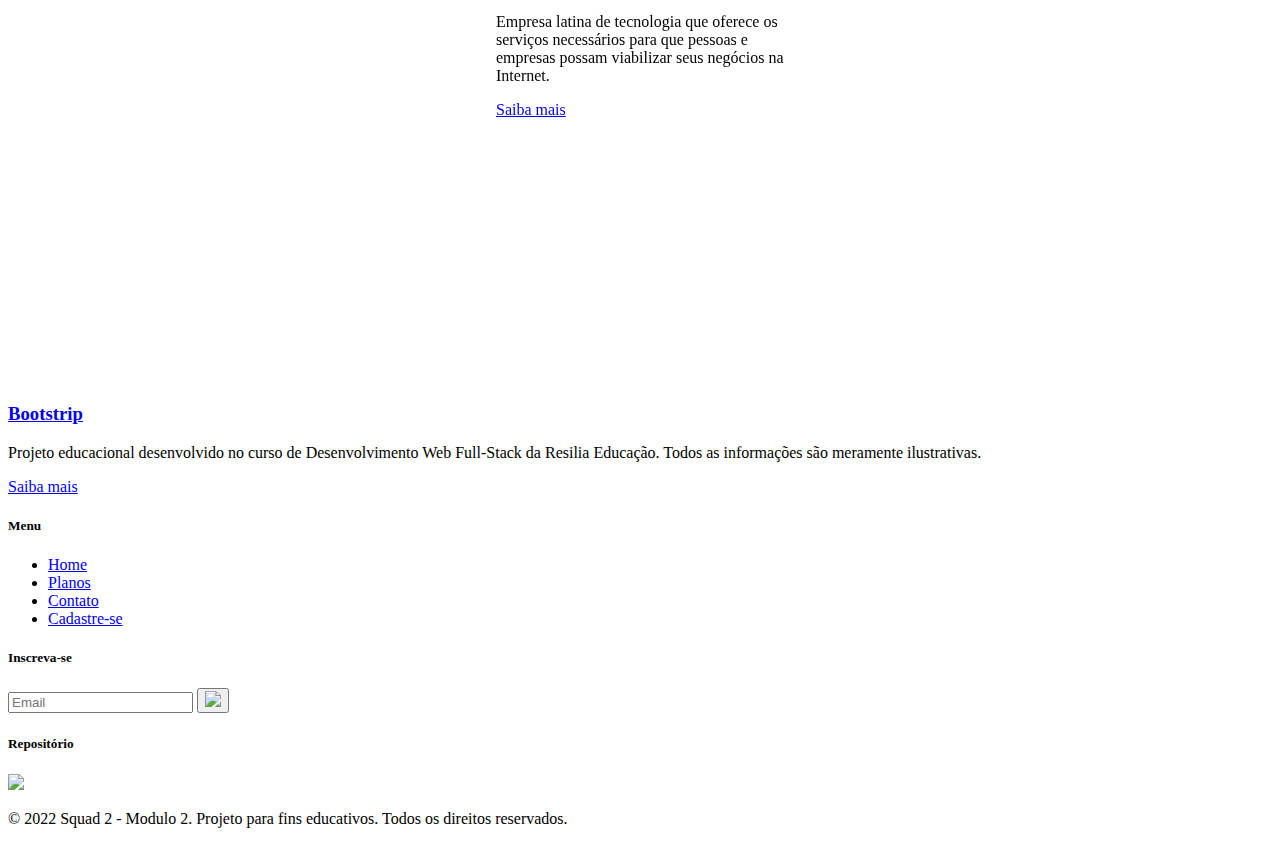
==== commit 216d671f: "Merge pull request #13 from eumatheusmoura/pagina-home" ====
--- a/index.html
+++ b/index.html
@@ -100,15 +100,64 @@
         <h1 class="display-4 ">O bootcamp que vai mudar a sua carreira</h1>
         <p class="lead">A melhor forma de aprender é na prática, mas imagina poder viajar, treinar o seu inglês e trabalhar temporariamente no emprego dos seus sonhos?</p>
         <p class="lead">A BOOTrip <span class="text-warning">é sobre isso</span> e muito mais! </p>
-        <form>
-          <div class="input-group input-group-lg">
-            <input type="text" class="form-control" placeholder="Email" aria-label="Email" aria-describedby="button-addon2">
-            <button class="btn btn-warning" type="button" id="button-addon2">Inscreva-se</button>
-          </div>
-        </form>
-
-      </div>
-
+
+      </div>
+
+    </div>
+  </section>
+
+  <section class="container-fluid py-5 bg-warning text-center">
+    <div class="container">
+
+      <div class="my-5">
+        <h2 class="display-5 text-white text-uppercase fw-semibold">Sobre as <span class="text-muted">Vantagens</span></h2>
+      </div>
+
+      <div class="row">
+        <div class="col-xl-4 col-md-6">
+          <div style="height: 100px;" class="d-flex justify-content-center">
+            <img src="./img/icon-tech.png" alt="Tecnologia">
+          </div>
+          <h3>Tecnologia</h3>
+          <p>Sim, você estará dentro das melhores empresas de tecnologia do mundo aprendendo na prática!</p>
+        </div>
+        <div class="col-xl-4 col-md-6">
+          <div style="height: 100px;" class="d-flex justify-content-center">
+            <img src="./img/networking.png" alt="Network">
+          </div>
+          <h3>Network</h3>
+          <p>O programa irá te conectar com desenvolvedores experientes.</p>
+        </div>
+        <div class="col-xl-4 col-md-6">
+          <div style="height: 100px;" class="d-flex justify-content-center">
+            <img src="./img/focus.png" alt="Foco">
+          </div>
+          <h3>Foco</h3>
+          <p>Longe da zona de conforto, a sua concentração irá 100% para aprender e se conectar com o universo ao qual for inserido.</p>
+        </div>
+        <div class="col-xl-4 col-md-6">
+          <div style="height: 100px;" class="d-flex justify-content-center">
+            <img src="./img/experiencia.png" alt="Experiencias">
+          </div>
+          <h3>Experiencias</h3>
+          <p>Estágio de férias em uma empresa renomada e em um país completamente diferente.</p>
+        </div>
+        <div class="col-xl-4 col-md-6">
+          <div style="height: 100px;" class="d-flex justify-content-center">
+            <img src="./img/passaporte.png" alt="Passaporte">
+          </div>
+          <h3>Documentos</h3>
+          <p>Contamos com parceria para agilizar toda a documentação para a viagem.</p>
+        </div>
+        <div class="col-xl-4 col-md-6">
+          <div style="height: 100px;" class="d-flex justify-content-center">
+            <img src="./img/emprego.png" alt="Empregabilidade">
+          </div>
+          <h3>Empregabilidade</h3>
+          <p>100% dos nossos clientes foram empregados após o intercâmbio.</p>
+        </div>
+      </div>
+      <a href="planos.html" class="btn   btn-light btn-lg mt-4">Ver Planos</a>
     </div>
   </section>
 
@@ -116,6 +165,7 @@
     <div class="container">
       <div class="my-5">
         <h2 class="display-5 text-warning text-uppercase fw-semibold">Conheça as <span class="text-muted">empresas</span></h2>
+        <p>Nossos parceiros são empresas extremamente renomadas no mercado e veem empregando muitos desenvolvedores pelo mundo. Além disso, são extremamentes competentes no que fazem e possuem escritórios em diversos países. Imagina o impacto de poder atuar temporariamente em uma dessas empresas? Leia um pouco mais sobre elas antes de escolher o seu destino. </p>
       </div>
 
       <div class="container my-5">
@@ -193,62 +243,45 @@
     </div>
   </section>
 
-
-
-  <section class="container-fluid py-5 bg-warning text-center">
+  <footer class="container-fluid pt-4 bg-dark text-center">
     <div class="container">
-
-      <div class="my-5">
-        <h2 class="display-5 text-white text-uppercase fw-semibold">Sobre as <span class="text-muted">Vantagens</span></h2>
-      </div>
       <div class="row">
-
-        <div class="col-xl-4 col-md-6">
-          <div style="height: 100px;" class="d-flex justify-content-center">
-            <img src="./img/icon-tech.png" alt="Tecnologia">
-          </div>
-          <h3>Tecnologia</h3>
-          <p>Sim, você estará dentro das melhores empresas de tecnologia do mundo aprendendo na prática!</p>
-        </div>
-        <div class="col-xl-4 col-md-6">
-          <div style="height: 100px;" class="d-flex justify-content-center">
-            <img src="./img/networking.png" alt="Network">
-          </div>
-          <h3>Network</h3>
-          <p>O programa irá te conectar com desenvolvedores experientes.</p>
-        </div>
-        <div class="col-xl-4 col-md-6">
-          <div style="height: 100px;" class="d-flex justify-content-center">
-            <img src="./img/focus.png" alt="Foco">
-          </div>
-          <h3>Foco</h3>
-          <p>Longe da zona de conforto, a sua concentração irá 100% para aprender e se conectar com o universo ao qual for inserido.</p>
-        </div>
-        <div class="col-xl-4 col-md-6">
-          <div style="height: 100px;" class="d-flex justify-content-center">
-            <img src="./img/experiencia.png" alt="Experiencias">
-          </div>
-          <h3>Experiencias</h3>
-          <p>Estágio de férias em uma empresa renomada e em um país completamente diferente.</p>
-        </div>
-        <div class="col-xl-4 col-md-6">
-          <div style="height: 100px;" class="d-flex justify-content-center">
-            <img src="./img/passaporte.png" alt="Passaporte">
-          </div>
-          <h3>Documentos</h3>
-          <p>Contamos com parceria para agilizar toda a documentação para a viagem.</p>
-        </div>
-        <div class="col-xl-4 col-md-6">
-          <div style="height: 100px;" class="d-flex justify-content-center">
-            <img src="./img/emprego.png" alt="Empregabilidade">
-          </div>
-          <h3>Empregabilidade</h3>
-          <p>100% dos nossos clientes foram empregados após o intercâmbio.</p>
-        </div>
-      </div>
-      <a href="planos.html" class="btn   btn-light btn-lg mt-4">Ver Planos</a>
-    </div>
-  </section>
+        <div class="col-xl-4 col-md-6">
+          <h3 class="footer-heading">
+            <a class="navbar-brand text-warning text-uppercase fw-semibold" href="#">Boots<span class="text-light">trip</span></a>
+          </h3>
+          <p class="text-secondary">Projeto educacional desenvolvido no curso de Desenvolvimento Web Full-Stack da Resilia Educação. Todos as informações são meramente ilustrativas.</p>
+          <a href="#" class="link-warning">
+            Saiba mais
+          </a>
+        </div>
+        <div class="col-xl-4 col-md-6">
+          <h5 class="footer-heading text-warning">Menu</h5>
+          <ul class="list-unstyled">
+            <li><a href="#" class="py-1 d-block text-decoration-none text-secondary">Home</a></li>
+            <li><a href="#" class="py-1 d-block text-decoration-none text-secondary">Planos</a></li>
+            <li><a href="#" class="py-1 d-block text-decoration-none text-secondary">Contato</a></li>
+            <li><a href="#" class="py-1 d-block text-decoration-none text-warning">Cadastre-se</a></li>
+          </ul>
+        </div>
+        <div class="col-xl-4 col-md-6">
+          <h5 class="footer-heading text-warning fw-semibold lead">Inscreva-se</h5>
+          <form>
+            <div class="input-group">
+              <input class="form-control form-control-sm" type="text" placeholder="Email" aria-label="Email" aria-describedby="button-inscricao">
+              <button type="submit" class="submit btn btn-warning btn-sm" type="button" id="button-inscricao"><img src="./img/icon-send.png" height="25px"></button>
+            </div>
+          </form>
+          <h5 class="footer-heading text-secondary b lead fw-semibold mt-4">Repositório</h5>
+          <img href="https://github.com/eumatheusmoura/BootsTrip" src="./img/icon-github.png" height="40px">
+        </div>
+      </div>
+    </div>
+
+    <div class="d-flex flex-column flex-sm-row justify-content-between py-2 mt-5 border-top text-secondary">
+      <p>&copy; 2022 Squad 2 - Modulo 2. Projeto para fins educativos. Todos os direitos reservados. </p>
+    </div>
+  </footer>
 
   <div>
     <script src="https://cdn.jsdelivr.net/npm/bootstrap@5.2.0-beta1/dist/js/bootstrap.bundle.min.js" integrity="sha384-pprn3073KE6tl6bjs2QrFaJGz5/SUsLqktiwsUTF55Jfv3qYSDhgCecCxMW52nD2" crossorigin="anonymous"></script>
--- a/style.css
+++ b/style.css
@@ -1,20 +1,38 @@
-#Back{
+#BackPositivo {
     display: none;
 }
-#FormCadastro{
-    width: 35rem;
+
+#BackNegativo {
+    display: none;
 }
 
+#FormCadastro {
+    width: 35rem;
+    --bs-bg-opacity: .79;
+}
 
 .card {
     margin: 0 auto;
     float: none;
-    margin-bottom: 10px; 
+    margin-bottom: 10px;
+}
+
+.Mybackground {
+    box-shadow: 0 0 0px 1000px white inset;
+    -webkit-box-shadow: 0 0 0px 1000px white inset;
 }
 
 
 @media screen and (max-width: 500px) {
-    #FormCadastro{
+    #FormCadastro {
         width: 24rem;
     }
+
+    #CEP {
+        width: 100px;
+    }
+
+    #Numero {
+        width: 40px;
+    }
 }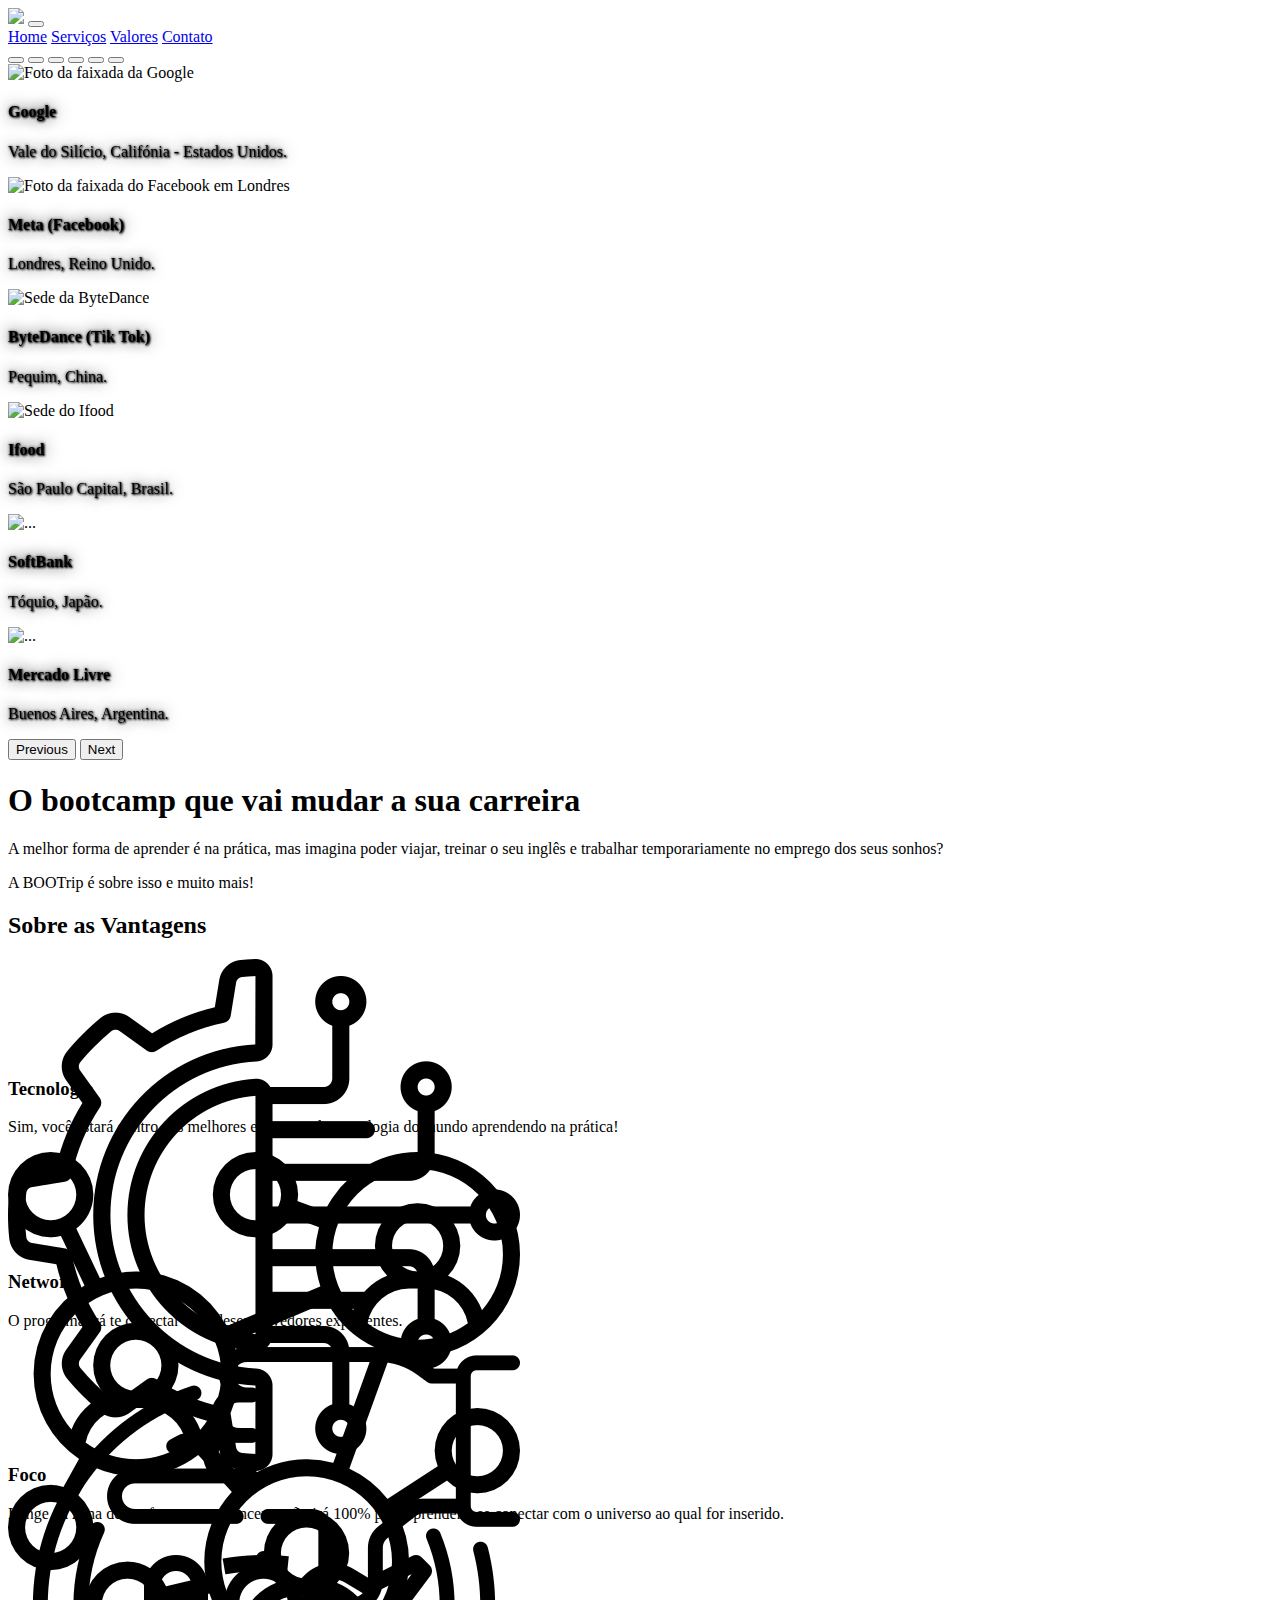
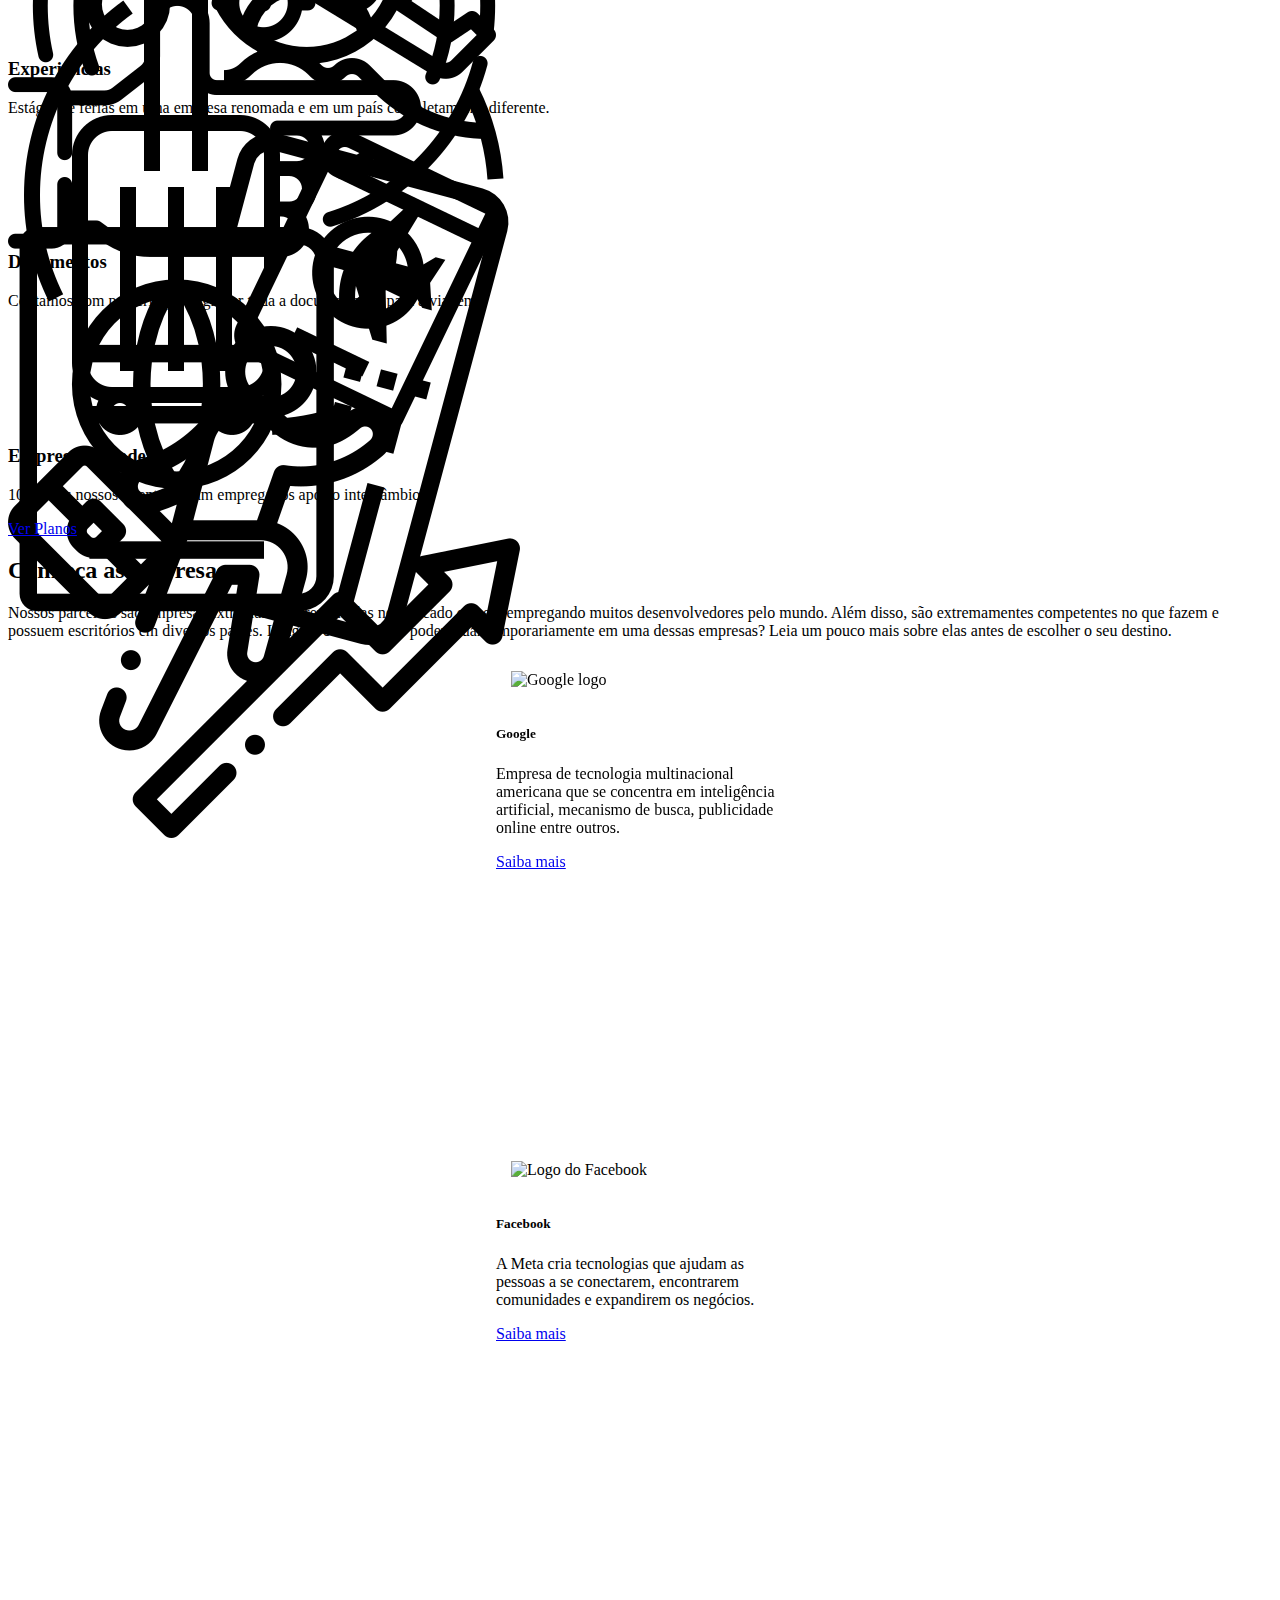
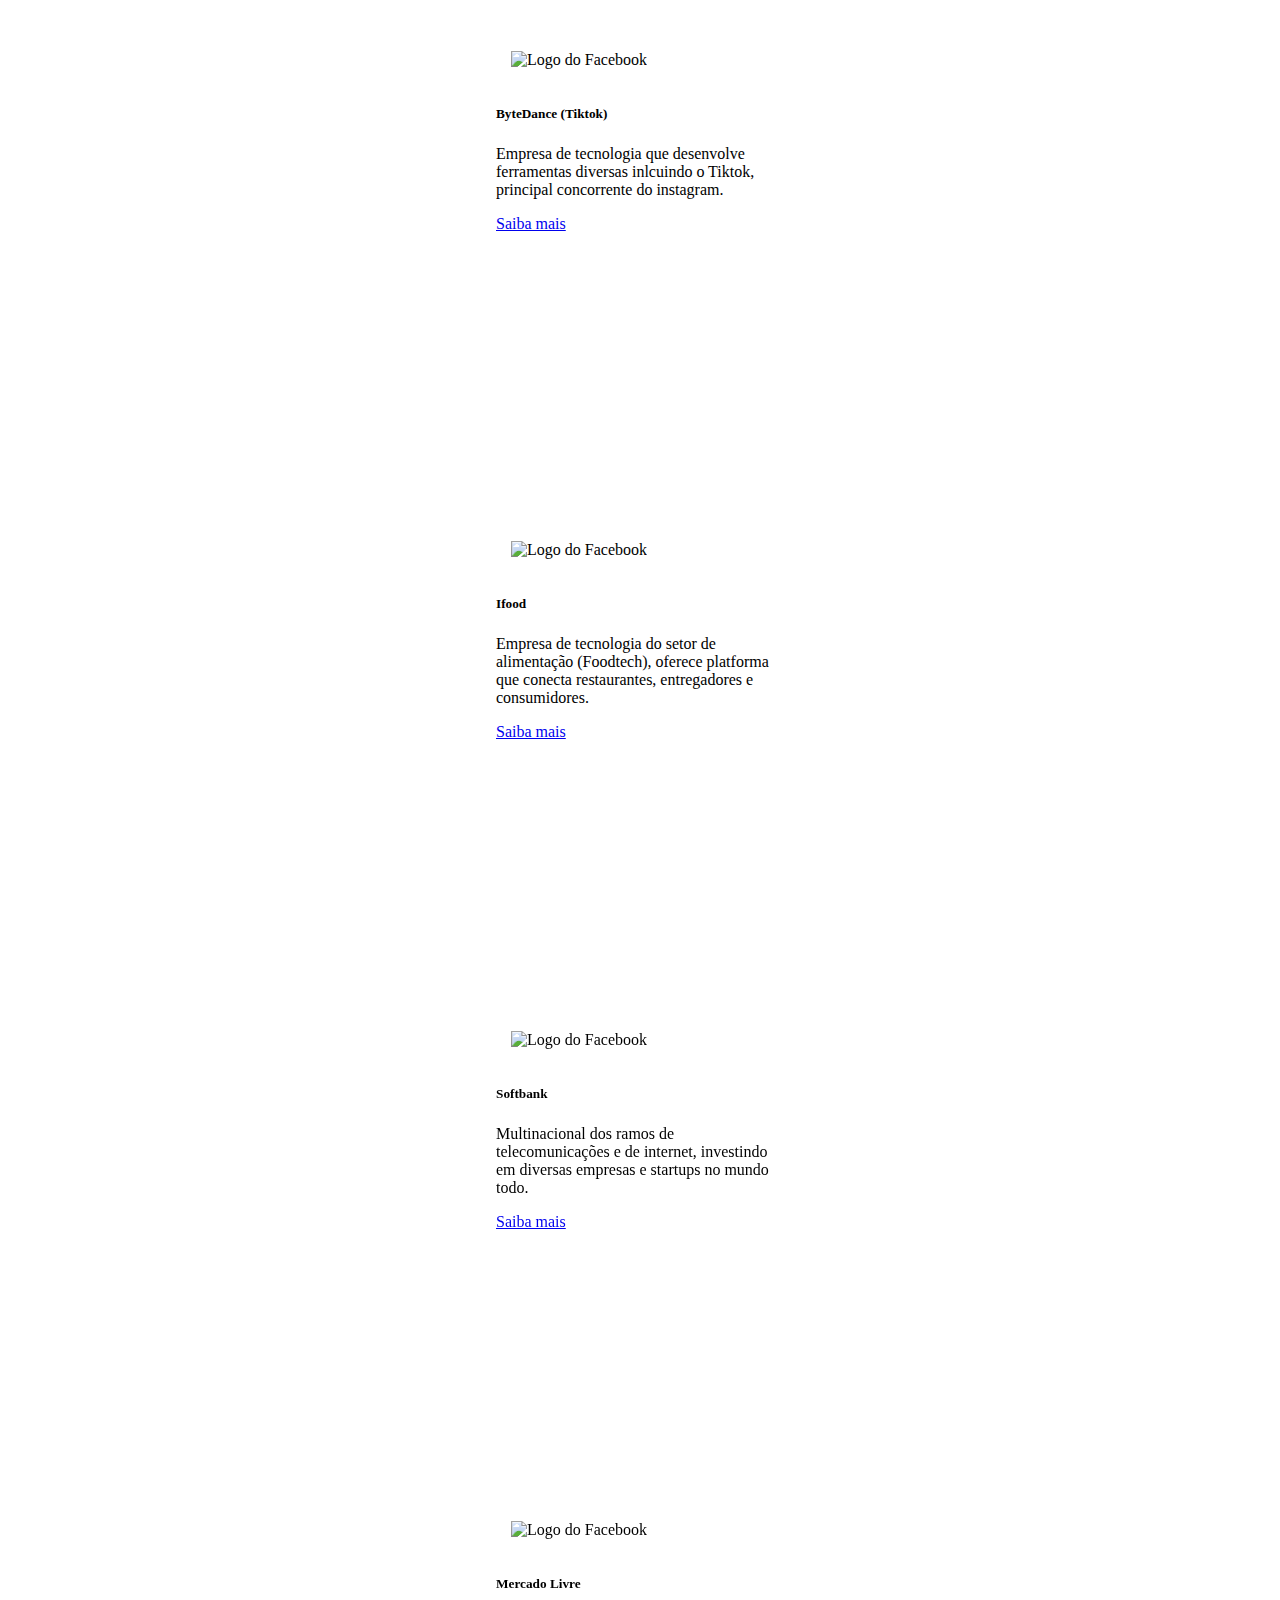
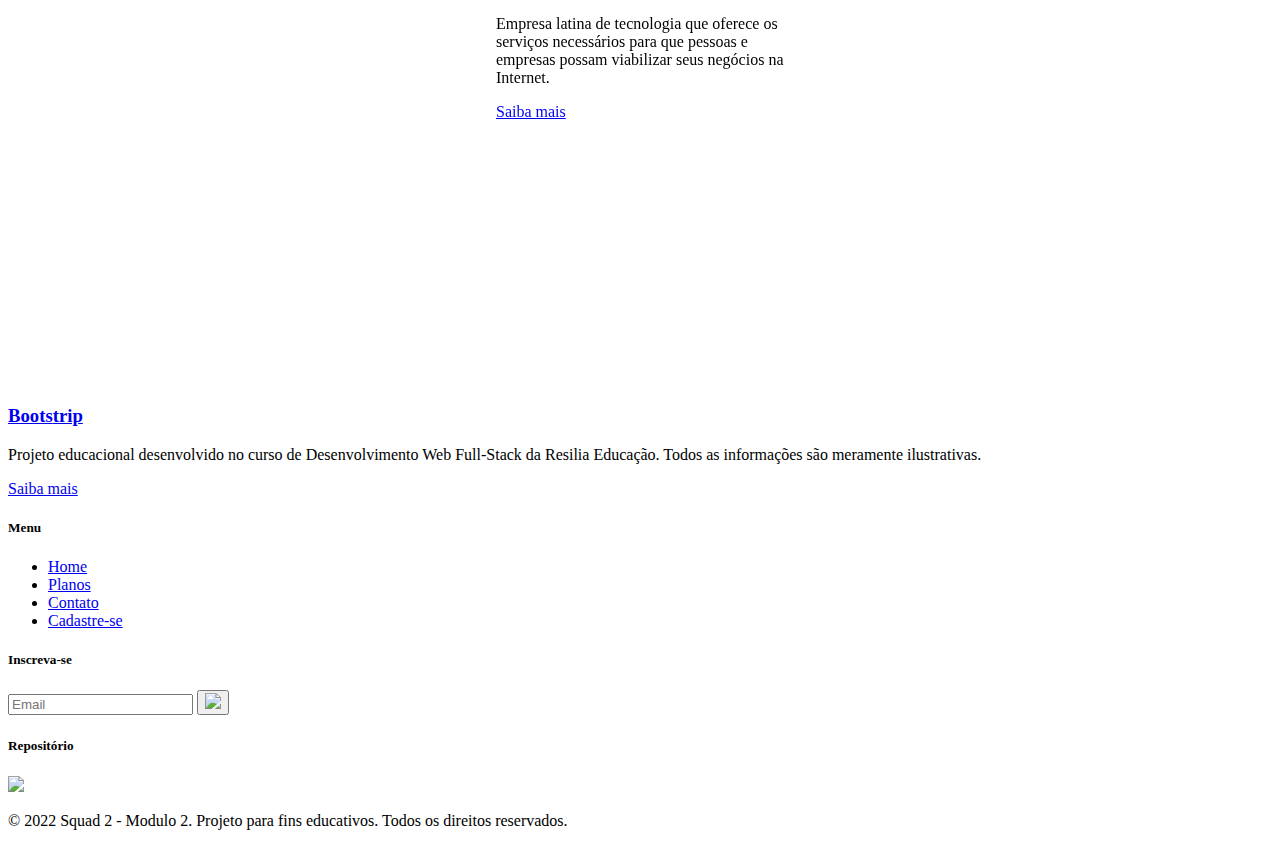
==== commit 48185b45: "Atualizando o footer com os links corretos" ====
--- a/index.html
+++ b/index.html
@@ -5,7 +5,8 @@
   <meta charset="UTF-8">
   <meta http-equiv="X-UA-Compatible" content="IE=edge">
   <meta name="viewport" content="width=device-width, initial-scale=1.0">
-  <title>Bootrip</title>
+  <title>Home</title>
+  <link rel="shortcut icon" href="./img/favicon.png" type="image/x-icon" />
   <link href="https://cdn.jsdelivr.net/npm/bootstrap@5.2.0-beta1/dist/css/bootstrap.min.css" rel="stylesheet" integrity="sha384-0evHe/X+R7YkIZDRvuzKMRqM+OrBnVFBL6DOitfPri4tjfHxaWutUpFmBp4vmVor" crossorigin="anonymous">
   <link rel="stylesheet" href="style.css">
   <link rel="stylesheet" href="./css/index.css">
@@ -14,7 +15,7 @@
 <body>
   <nav class="navbar  navbar-expand-md bg-light" id="Navbar">
     <div class="container-fluid">
-      <a class="navbar-brand text-warning text-uppercase fw-semibold" href="#">Boo<span class="text-muted">trip</span></a>
+      <a class="navbar-brand text-warning text-uppercase fw-semibold my-0 p-0" href="./index.html"><img class="my-0 p-0" src="./img/favicon.png"></a>
       <button class="navbar-toggler" type="button" data-bs-toggle="collapse" data-bs-target="#navbarNavAltMarkup" aria-controls="navbarNavAltMarkup" aria-expanded="false" aria-label="Toggle navigation">
         <span class="navbar-toggler-icon"></span>
       </button>
@@ -29,7 +30,7 @@
     </div>
   </nav>
 
-  <section class="container-fluid">
+  <section class="container-fluid" aria-label="Carrossel ">
     <div class="row bg-dark">
 
       <div class="col-lg-7 p-0">
@@ -106,14 +107,14 @@
     </div>
   </section>
 
-  <section class="container-fluid py-5 bg-warning text-center">
+  <section class="container-fluid py-5 bg-warning text-center" aria-label="Sobre as Empresas">
     <div class="container">
 
       <div class="my-5">
         <h2 class="display-5 text-white text-uppercase fw-semibold">Sobre as <span class="text-muted">Vantagens</span></h2>
       </div>
-
       <div class="row">
+
         <div class="col-xl-4 col-md-6">
           <div style="height: 100px;" class="d-flex justify-content-center">
             <img src="./img/icon-tech.png" alt="Tecnologia">
@@ -258,10 +259,10 @@
         <div class="col-xl-4 col-md-6">
           <h5 class="footer-heading text-warning">Menu</h5>
           <ul class="list-unstyled">
-            <li><a href="#" class="py-1 d-block text-decoration-none text-secondary">Home</a></li>
-            <li><a href="#" class="py-1 d-block text-decoration-none text-secondary">Planos</a></li>
-            <li><a href="#" class="py-1 d-block text-decoration-none text-secondary">Contato</a></li>
-            <li><a href="#" class="py-1 d-block text-decoration-none text-warning">Cadastre-se</a></li>
+            <li><a href="./index.html" class="py-1 d-block text-decoration-none text-secondary">Home</a></li>
+            <li><a href="./html/planos.html" class="py-1 d-block text-decoration-none text-secondary">Planos</a></li>
+            <li><a href="./html/contatos.html" class="py-1 d-block text-decoration-none text-secondary">Contato</a></li>
+            <li><a href="./html/Cadastro.html" class="py-1 d-block text-decoration-none text-warning">Cadastre-se</a></li>
           </ul>
         </div>
         <div class="col-xl-4 col-md-6">
@@ -273,7 +274,7 @@
             </div>
           </form>
           <h5 class="footer-heading text-secondary b lead fw-semibold mt-4">Repositório</h5>
-          <img href="https://github.com/eumatheusmoura/BootsTrip" src="./img/icon-github.png" height="40px">
+          <a href="https://github.com/eumatheusmoura/BootsTrip"><img src="./img/icon-github.png" height="40px"></a>
         </div>
       </div>
     </div>
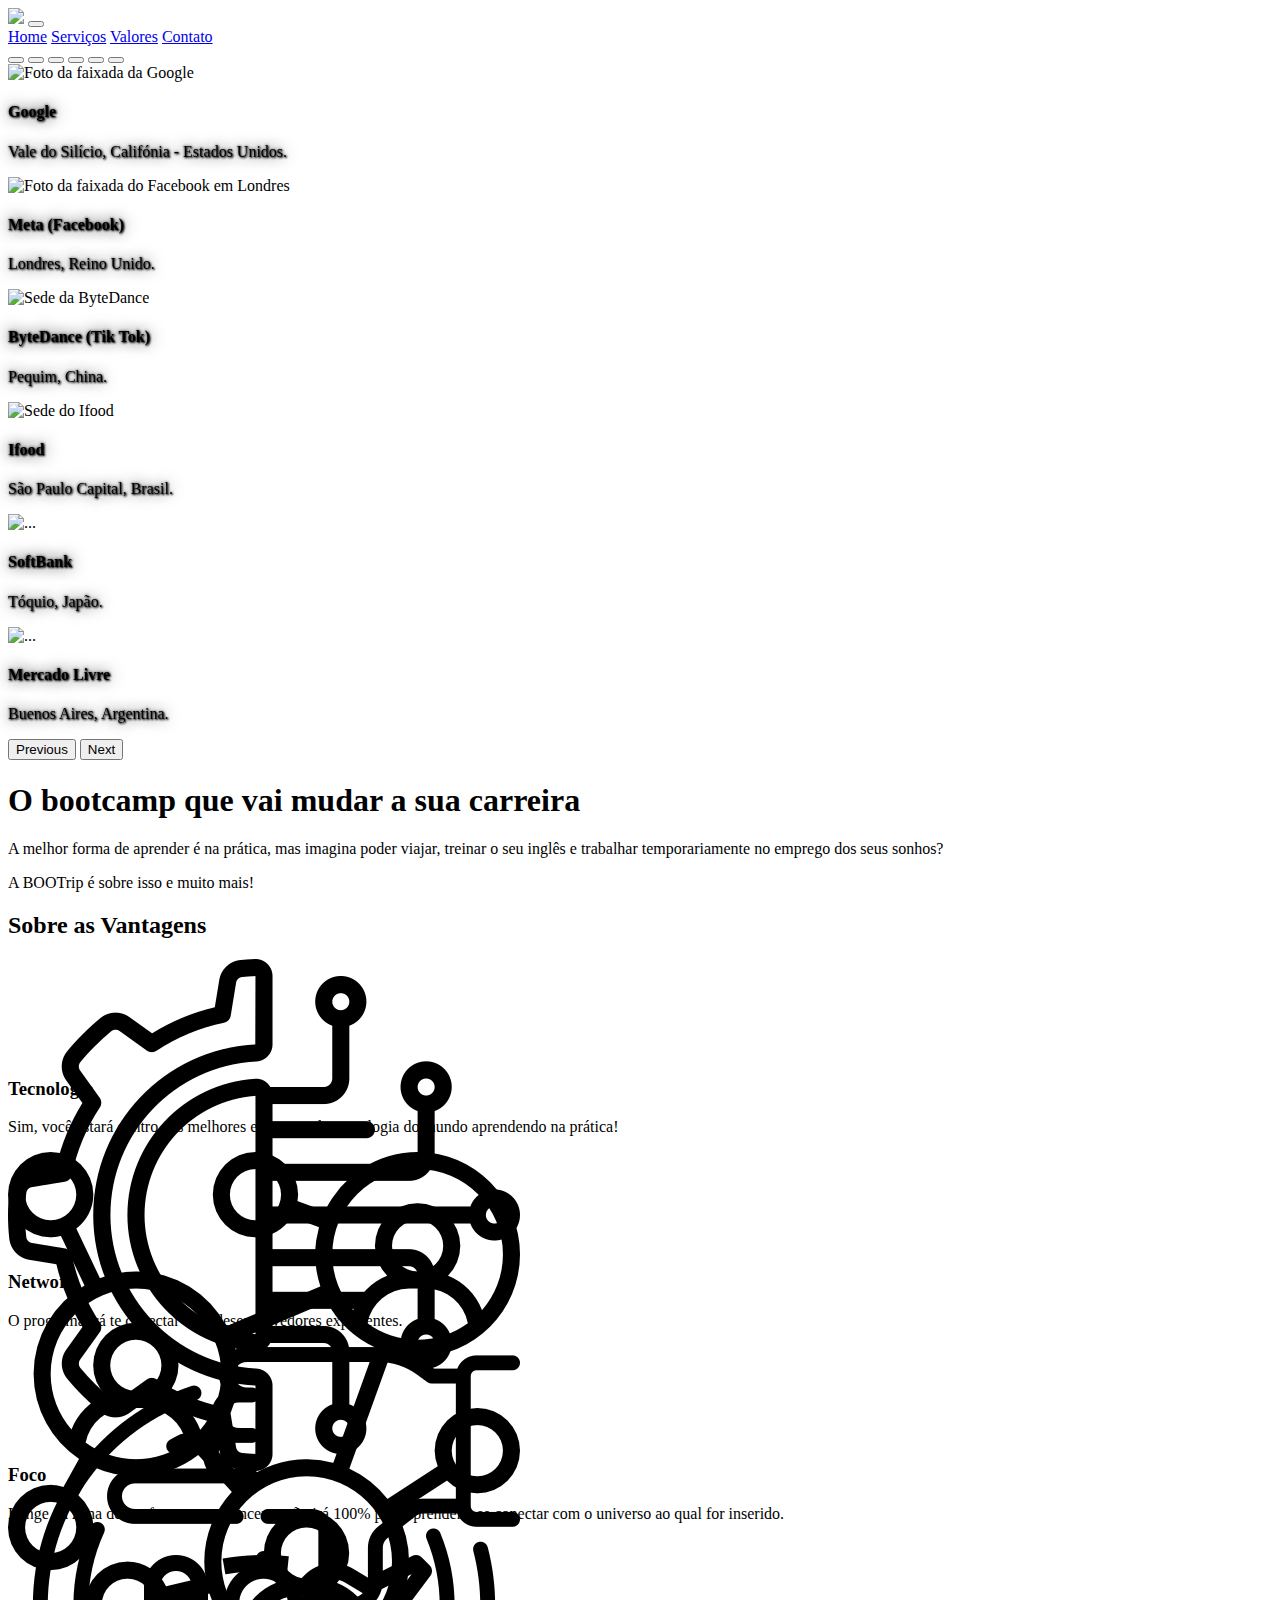
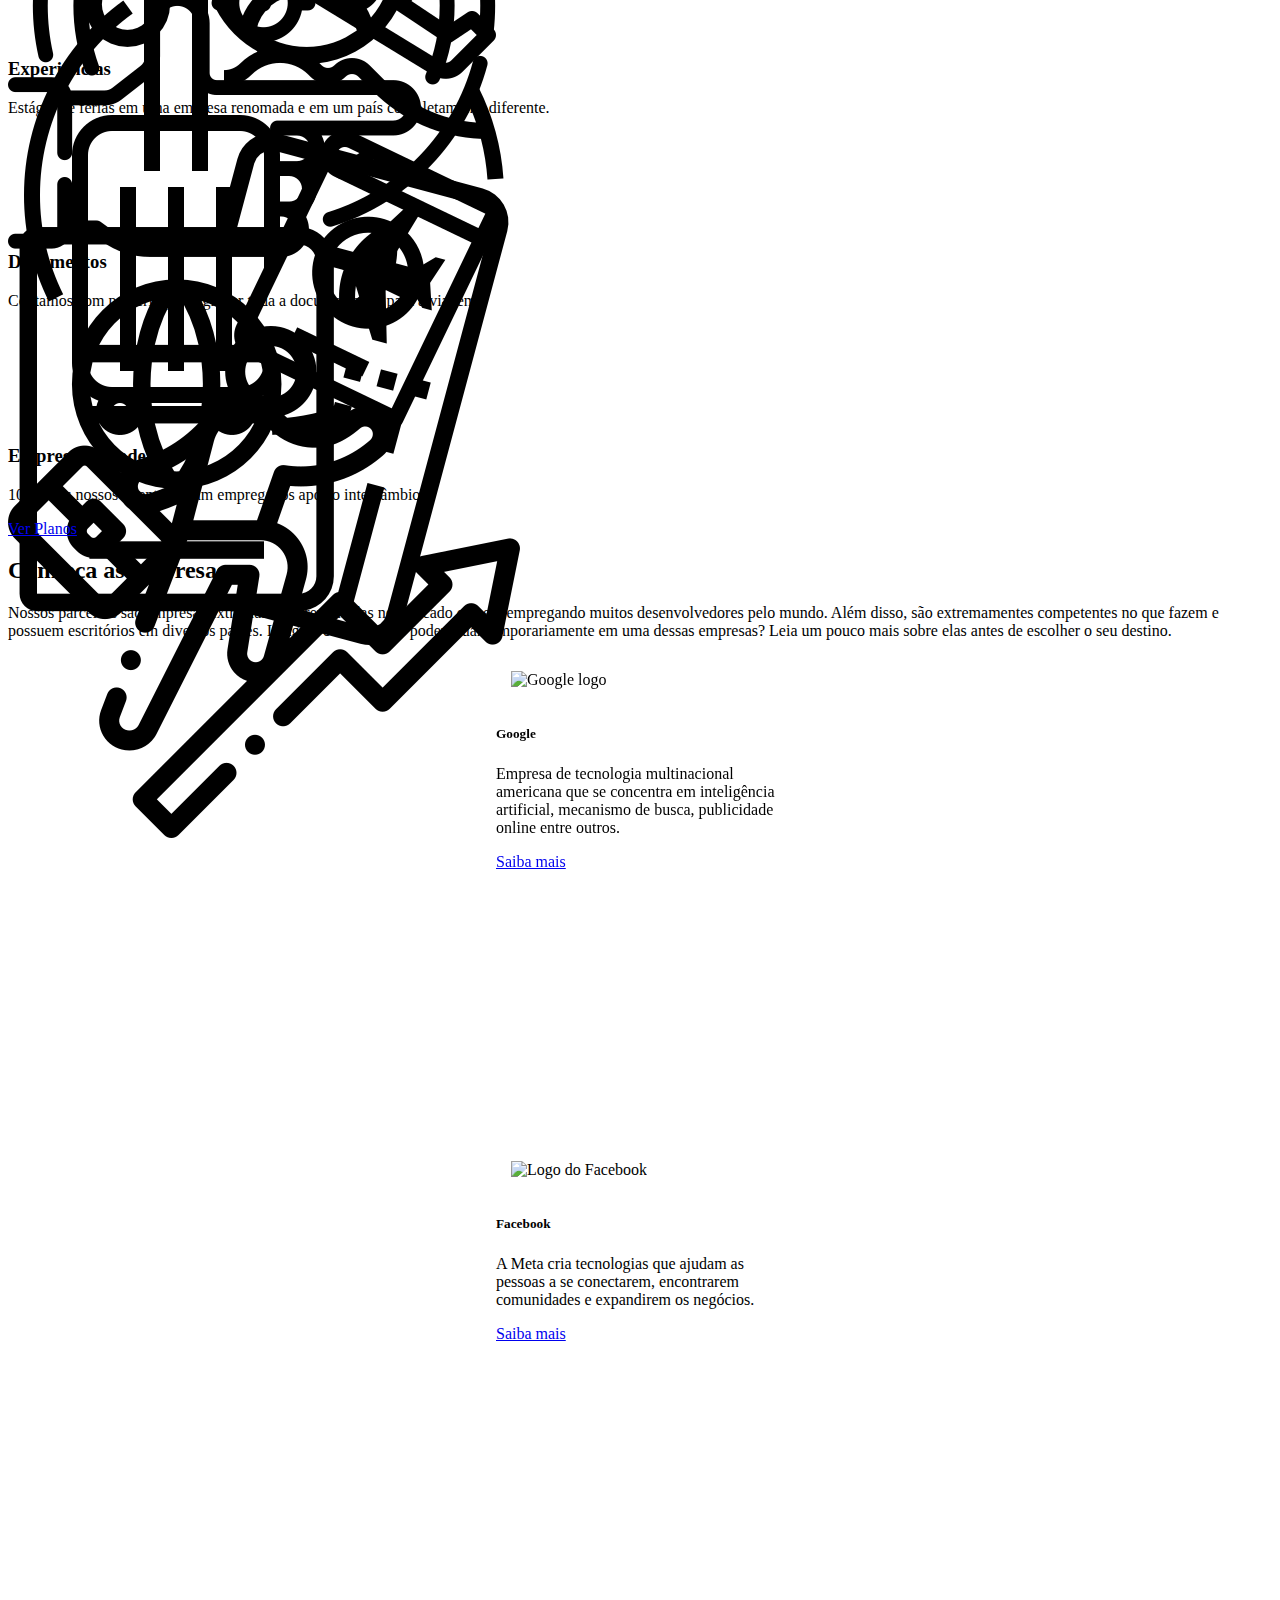
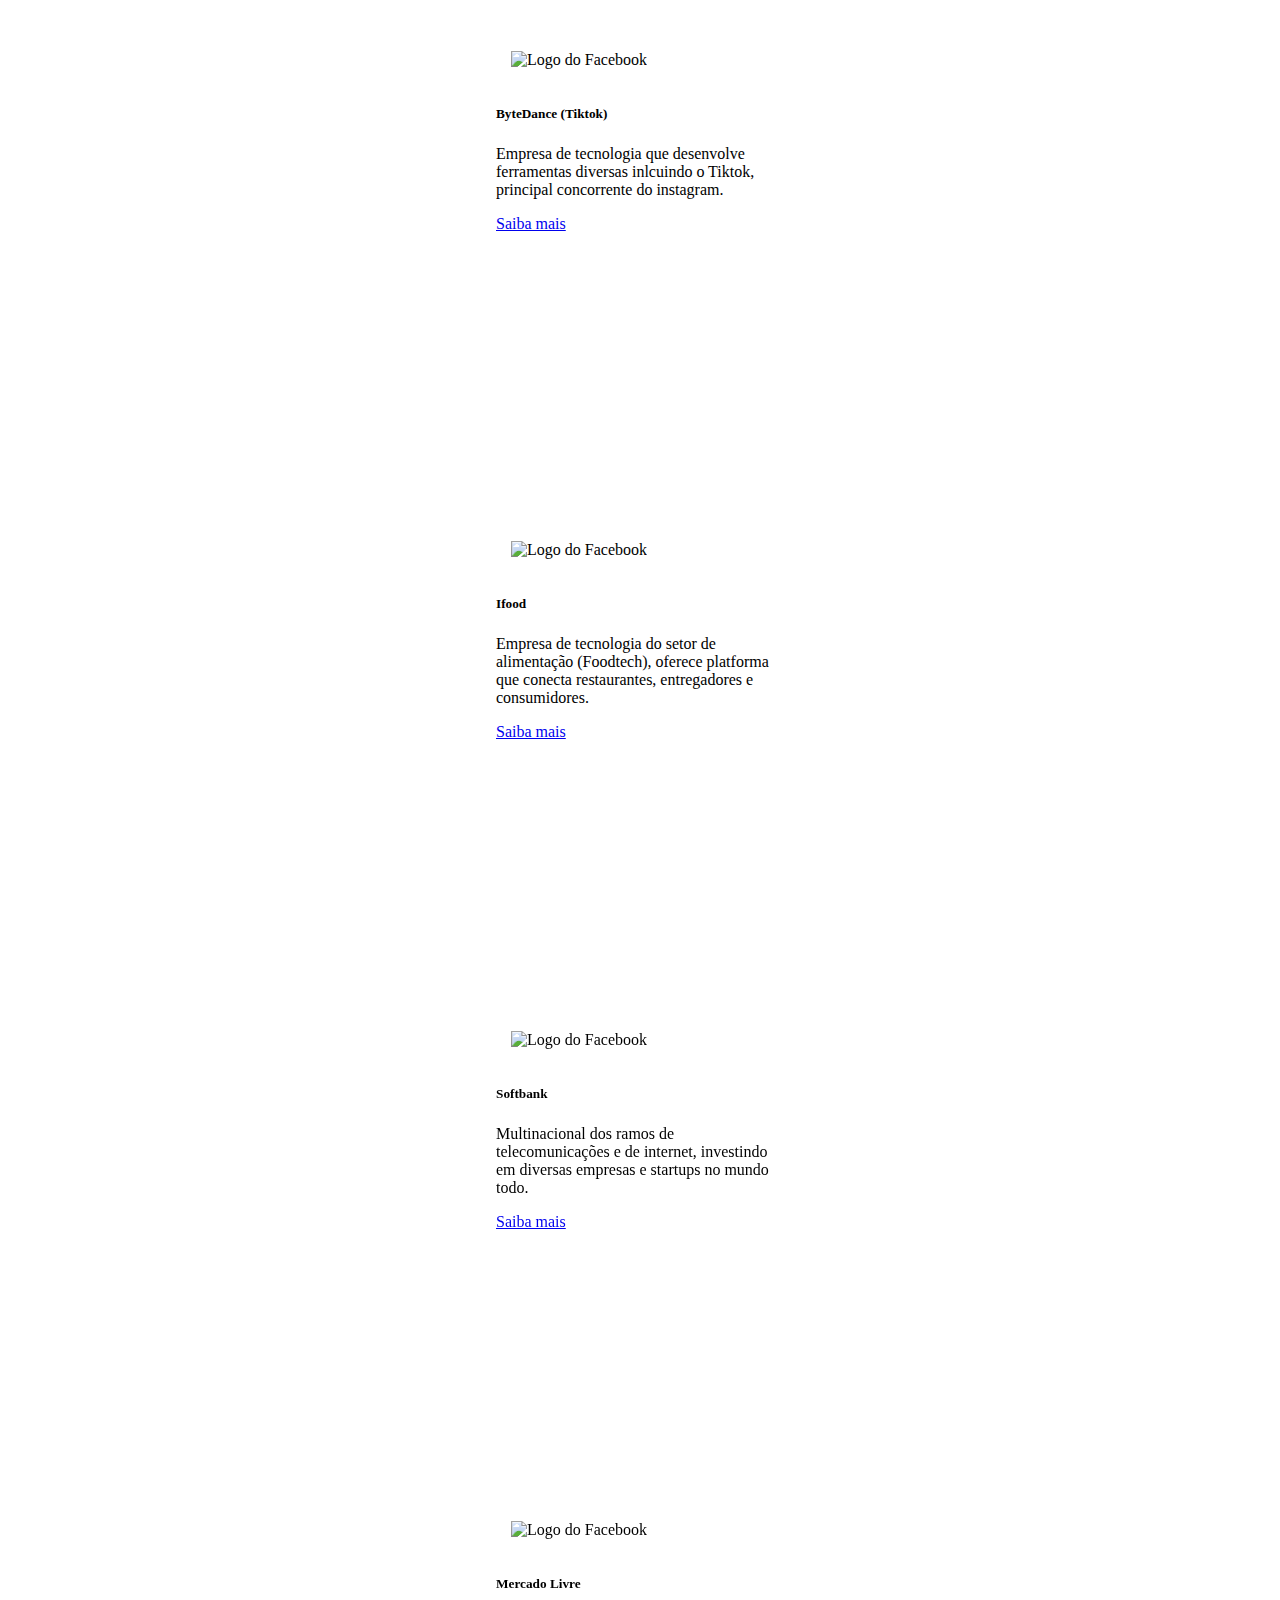
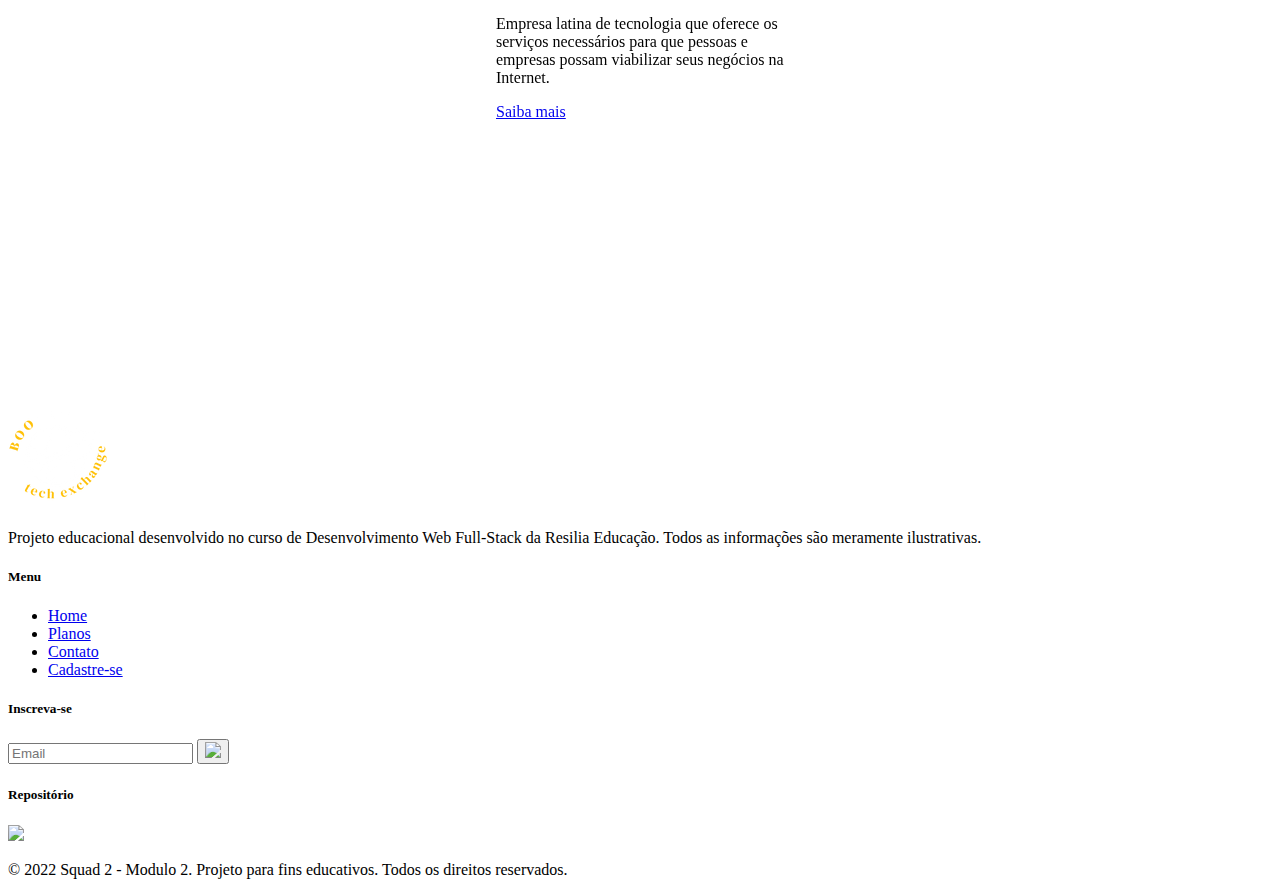
==== commit 90a5468a: "Footer atualizado" ====
--- a/index.html
+++ b/index.html
@@ -249,14 +249,11 @@
       <div class="row">
         <div class="col-xl-4 col-md-6">
           <h3 class="footer-heading">
-            <a class="navbar-brand text-warning text-uppercase fw-semibold" href="#">Boots<span class="text-light">trip</span></a>
+            <a class="navbar-brand text-warning text-uppercase fw-semibold" href="./index.html"><img src="./img/logo-bootrip-branca100.png"></a>
           </h3>
           <p class="text-secondary">Projeto educacional desenvolvido no curso de Desenvolvimento Web Full-Stack da Resilia Educação. Todos as informações são meramente ilustrativas.</p>
-          <a href="#" class="link-warning">
-            Saiba mais
-          </a>
-        </div>
-        <div class="col-xl-4 col-md-6">
+        </div>
+        <div class="col-xl-4 col-md-6 mt-4">
           <h5 class="footer-heading text-warning">Menu</h5>
           <ul class="list-unstyled">
             <li><a href="./index.html" class="py-1 d-block text-decoration-none text-secondary">Home</a></li>
@@ -265,7 +262,7 @@
             <li><a href="./html/Cadastro.html" class="py-1 d-block text-decoration-none text-warning">Cadastre-se</a></li>
           </ul>
         </div>
-        <div class="col-xl-4 col-md-6">
+        <div class="col-xl-4 col-md-6 mt-4">
           <h5 class="footer-heading text-warning fw-semibold lead">Inscreva-se</h5>
           <form>
             <div class="input-group">
@@ -273,7 +270,7 @@
               <button type="submit" class="submit btn btn-warning btn-sm" type="button" id="button-inscricao"><img src="./img/icon-send.png" height="25px"></button>
             </div>
           </form>
-          <h5 class="footer-heading text-secondary b lead fw-semibold mt-4">Repositório</h5>
+          <h5 class="footer-heading text-secondary lead fw-semibold mt-4">Repositório</h5>
           <a href="https://github.com/eumatheusmoura/BootsTrip"><img src="./img/icon-github.png" height="40px"></a>
         </div>
       </div>
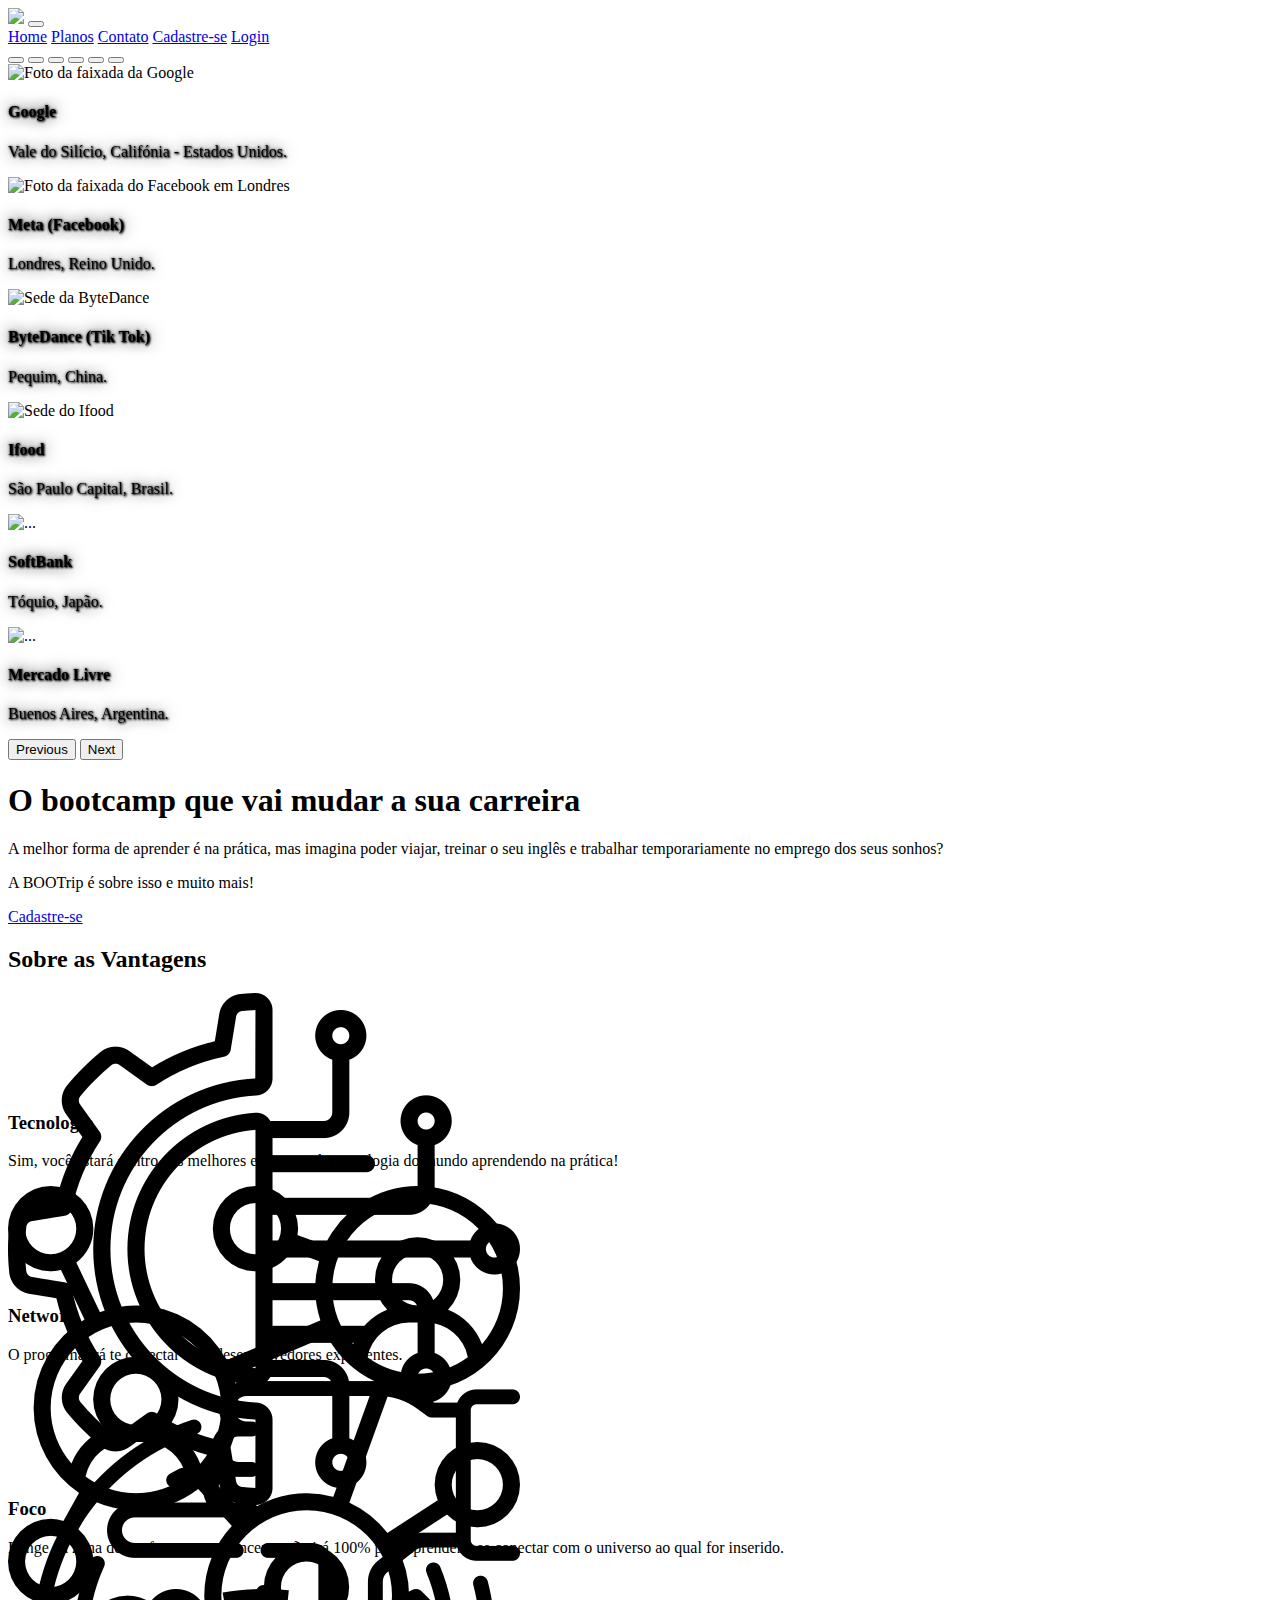
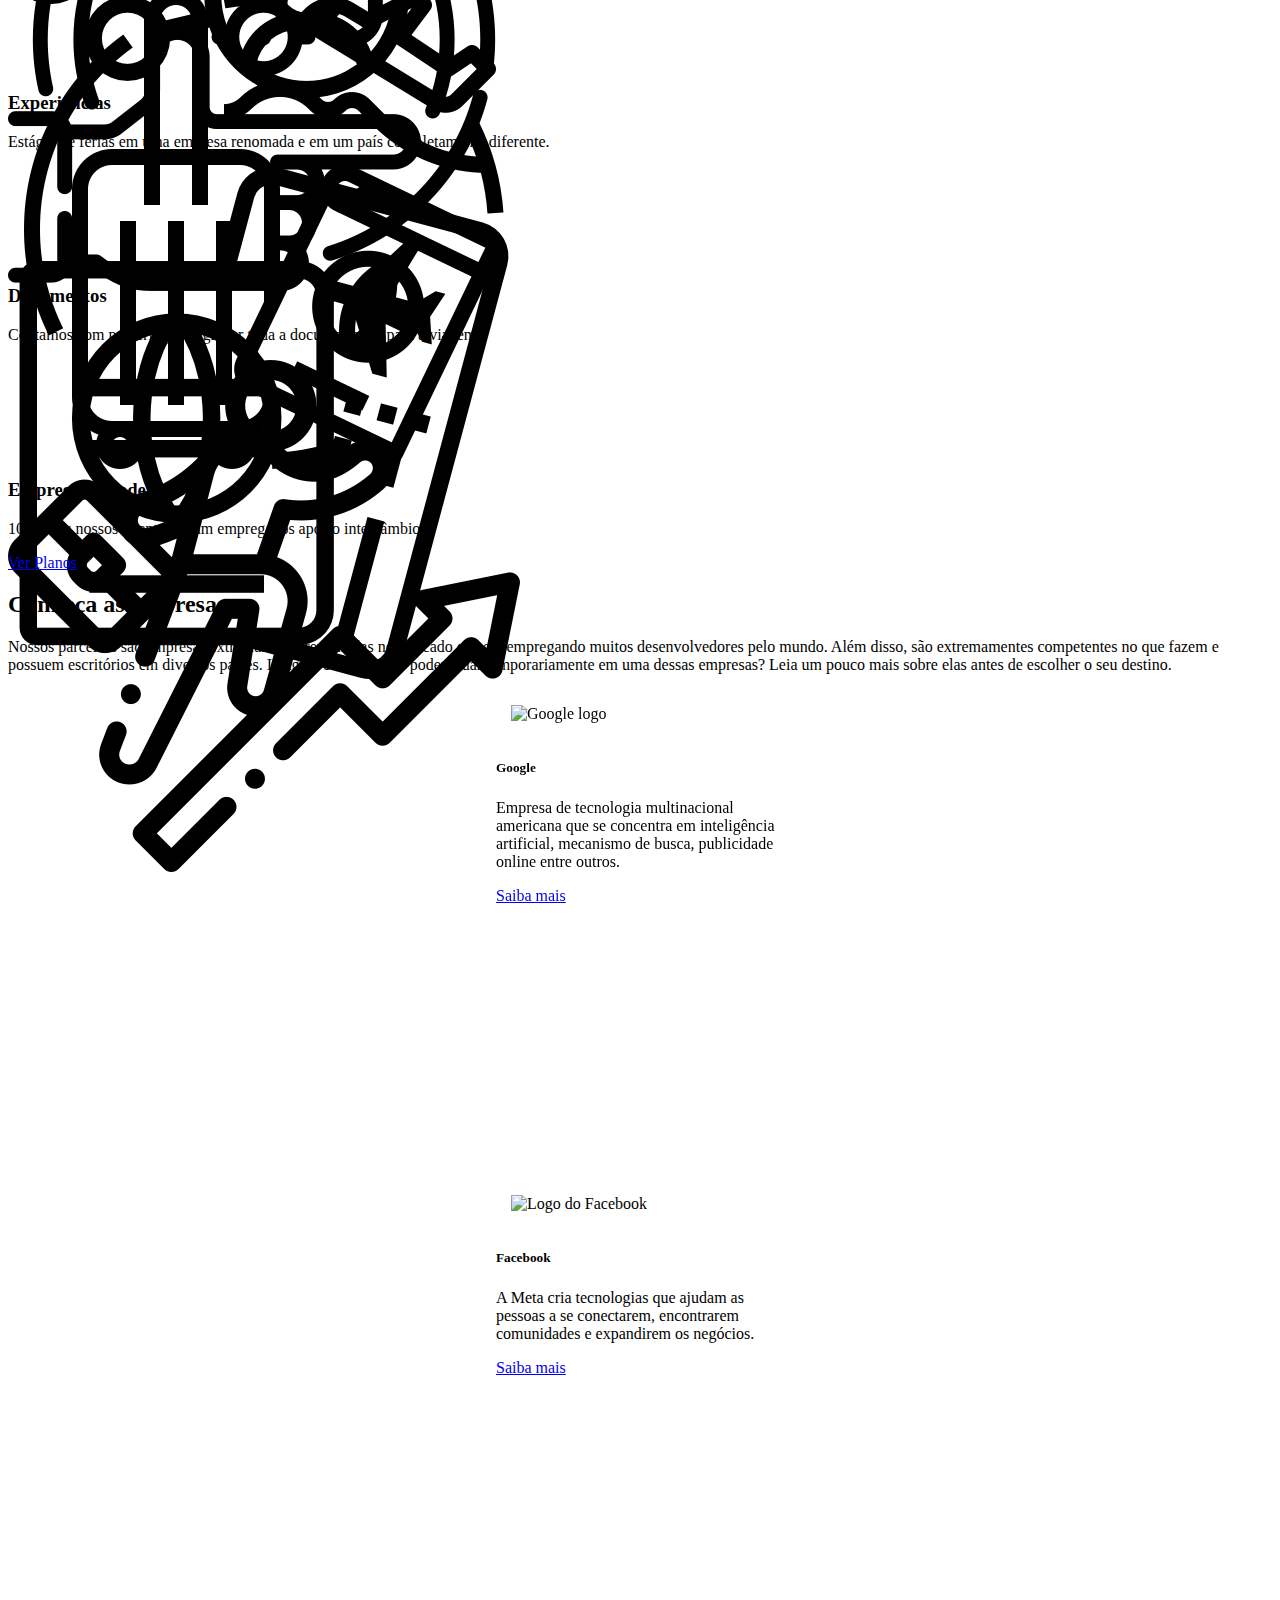
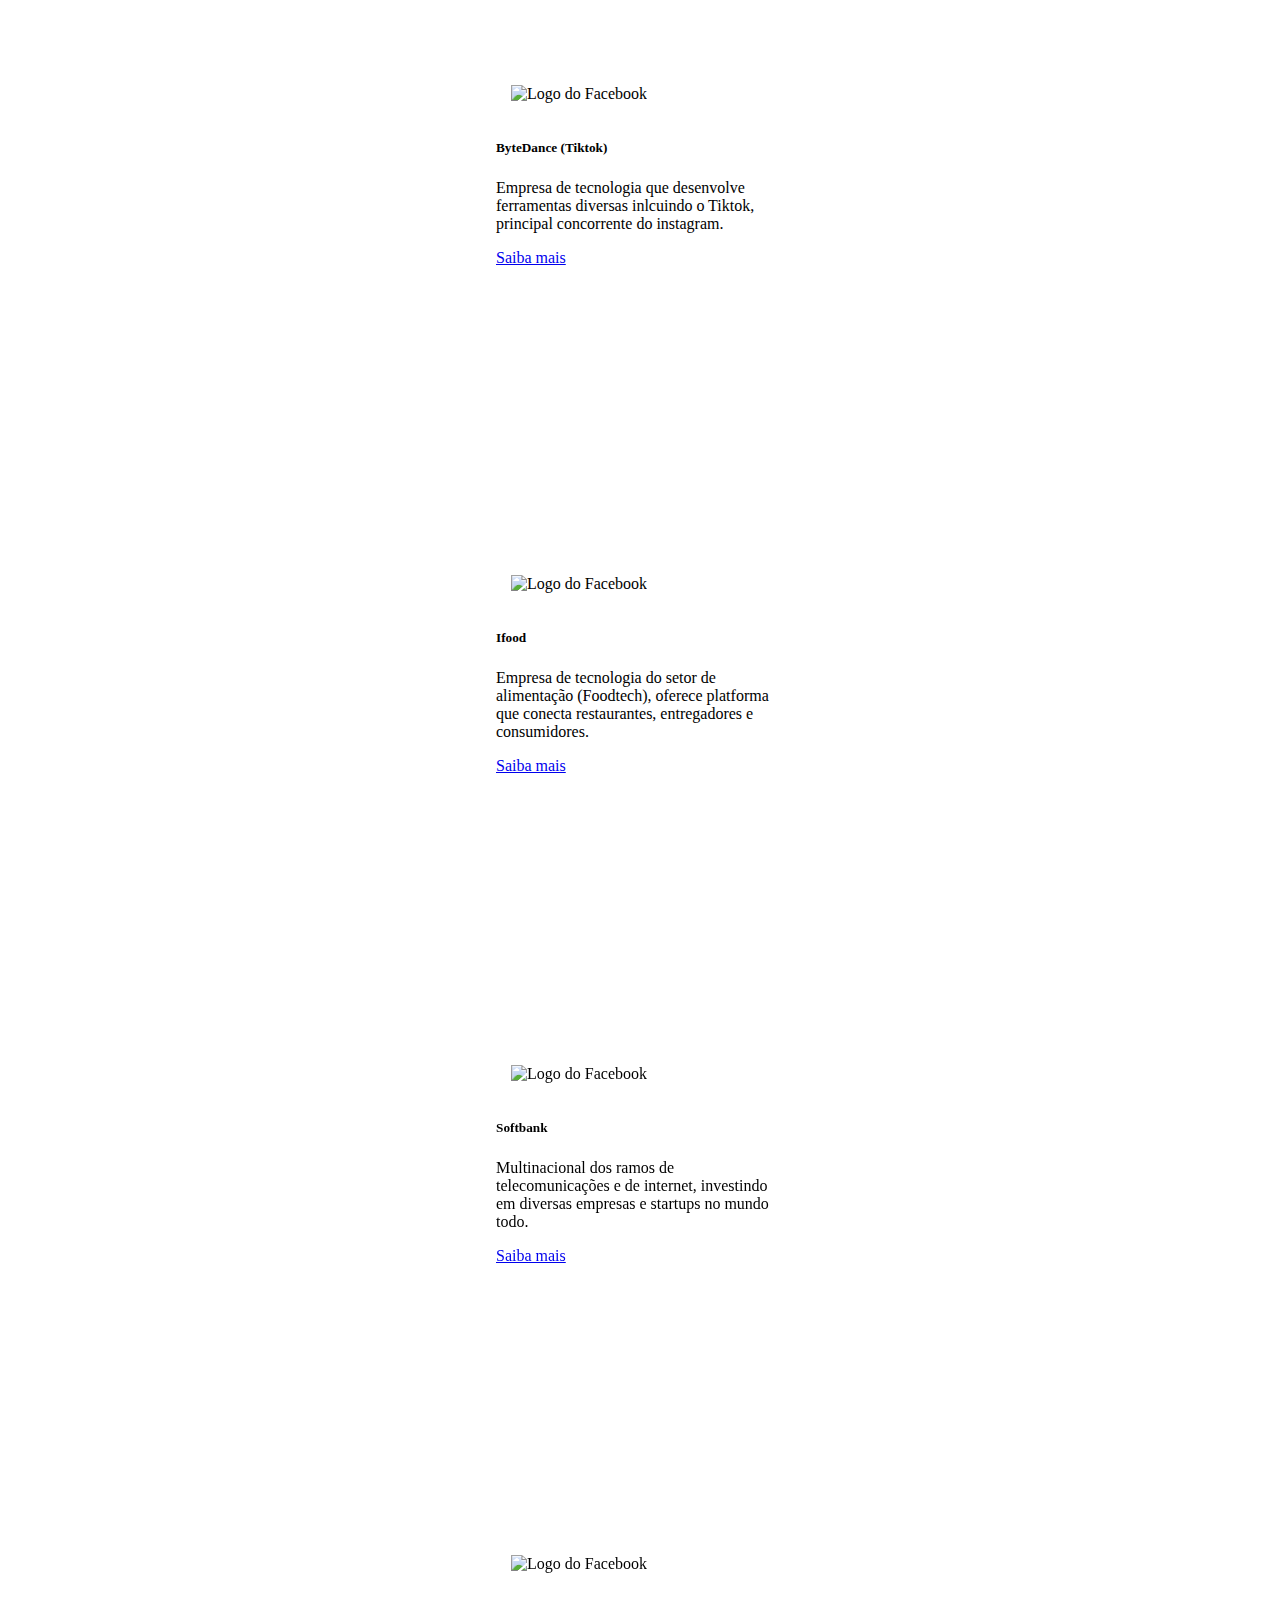
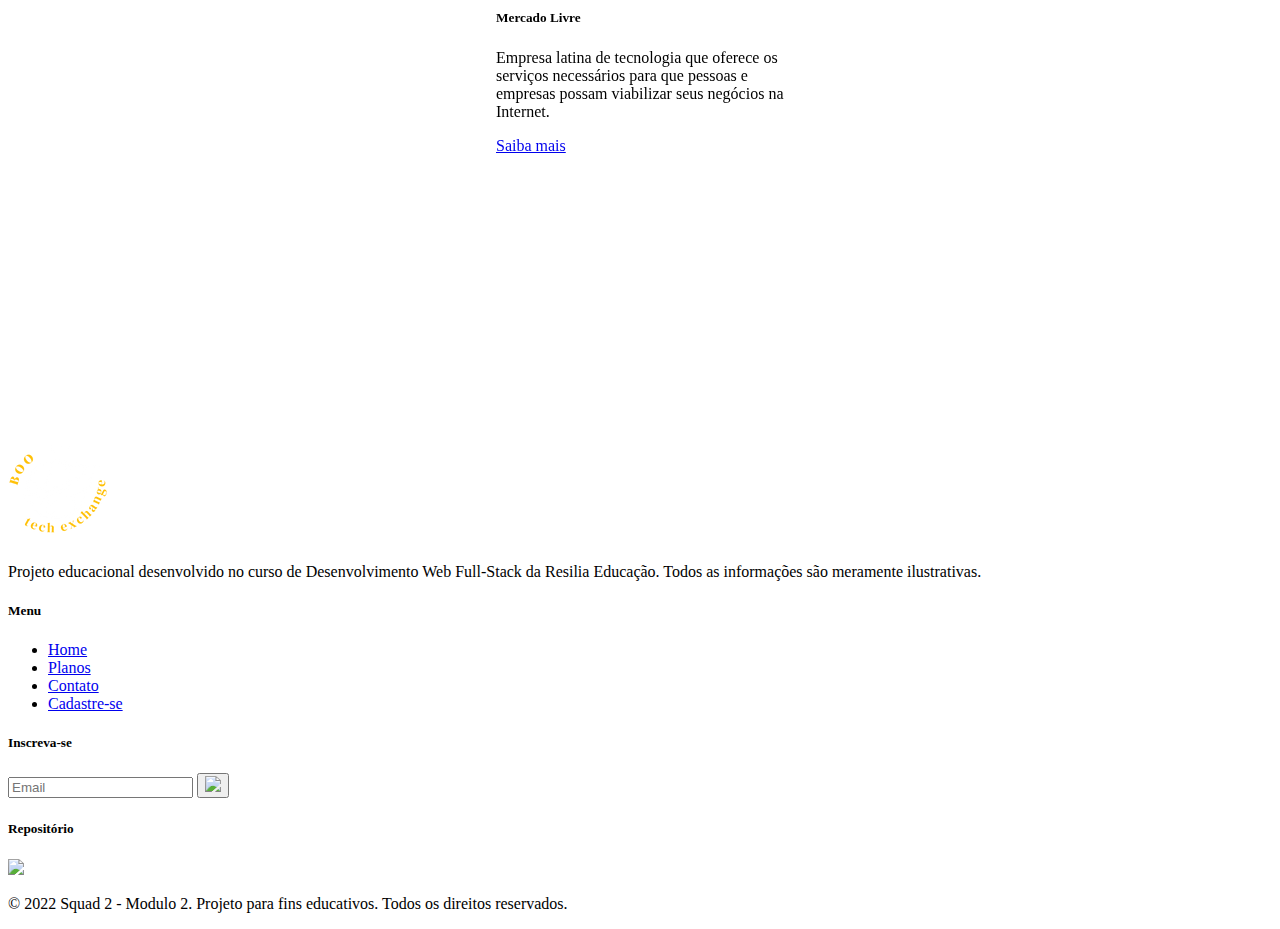
==== commit 39dad232: "Merge pull request #19 from eumatheusmoura/pagina-home" ====
--- a/index.html
+++ b/index.html
@@ -21,10 +21,11 @@
       </button>
       <div class="collapse navbar-collapse justify-content-end" id="navbarNavAltMarkup">
         <div class="navbar-nav">
-          <a class="nav-link active" aria-current="page" href="#">Home</a>
-          <a class="nav-link" href="#">Serviços</a>
-          <a class="nav-link" href="#">Valores</a>
-          <a class="nav-link" href="#">Contato</a>
+          <a class="nav-link active" aria-current="page" href="./index.html">Home</a>
+          <a class="nav-link" href="./html/planos.html">Planos</a>
+          <a class="nav-link" href="./html/contatos.html">Contato</a>
+          <a class="nav-link btn btn-outline-warning mx-2" href="./html/Cadastro.html">Cadastre-se</a>
+          <a class="nav-link btn btn-warning" href="./html/login.html">Login</a>
         </div>
       </div>
     </div>
@@ -101,7 +102,9 @@
         <h1 class="display-4 ">O bootcamp que vai mudar a sua carreira</h1>
         <p class="lead">A melhor forma de aprender é na prática, mas imagina poder viajar, treinar o seu inglês e trabalhar temporariamente no emprego dos seus sonhos?</p>
         <p class="lead">A BOOTrip <span class="text-warning">é sobre isso</span> e muito mais! </p>
-
+        <div class="d-flex justify-content-center" >
+          <a class="btn btn-warning py-2 px-4" href="./html/Cadastro.html">Cadastre-se</a>
+        </div>
       </div>
 
     </div>
@@ -253,7 +256,7 @@
           </h3>
           <p class="text-secondary">Projeto educacional desenvolvido no curso de Desenvolvimento Web Full-Stack da Resilia Educação. Todos as informações são meramente ilustrativas.</p>
         </div>
-        <div class="col-xl-4 col-md-6 mt-4">
+        <div class="col-xl-4 col-md-6">
           <h5 class="footer-heading text-warning">Menu</h5>
           <ul class="list-unstyled">
             <li><a href="./index.html" class="py-1 d-block text-decoration-none text-secondary">Home</a></li>
@@ -262,7 +265,7 @@
             <li><a href="./html/Cadastro.html" class="py-1 d-block text-decoration-none text-warning">Cadastre-se</a></li>
           </ul>
         </div>
-        <div class="col-xl-4 col-md-6 mt-4">
+        <div class="col-xl-4 col-md-6">
           <h5 class="footer-heading text-warning fw-semibold lead">Inscreva-se</h5>
           <form>
             <div class="input-group">
@@ -270,7 +273,7 @@
               <button type="submit" class="submit btn btn-warning btn-sm" type="button" id="button-inscricao"><img src="./img/icon-send.png" height="25px"></button>
             </div>
           </form>
-          <h5 class="footer-heading text-secondary lead fw-semibold mt-4">Repositório</h5>
+          <h5 class="footer-heading text-secondary b lead fw-semibold mt-4">Repositório</h5>
           <a href="https://github.com/eumatheusmoura/BootsTrip"><img src="./img/icon-github.png" height="40px"></a>
         </div>
       </div>
--- a/css/index.css
+++ b/css/index.css
@@ -15,10 +15,10 @@
       rgba(243, 243, 243, 0.8),
       rgba(243, 243, 243, 0.8)
     ),
-    url("/img/bg-google.png");
+    url("../img/bg-google.png");
   background-repeat: no-repeat;
-  background-attachment: fixed;
-  background-size: contain;
+  background-attachment:fixed;
+  background-size: cover;
 }
 
 .bg-facebook {
@@ -28,10 +28,10 @@
       rgba(255, 255, 255, 0.8),
       rgba(243, 243, 243, 0.8)
     ),
-    url("/img/bg-facebook.jpg");
+    url("../img/bg-facebook.jpg");
   background-repeat: no-repeat;
-  background-attachment: fixed;
-  background-size: contain;
+  background-attachment:fixed;
+  background-size: cover;
 }
 .bg-tiktok {
   border: 0;
@@ -40,9 +40,10 @@
     rgba(255, 255, 255, 0.8),
     rgba(243, 243, 243, 0.8)
   ),
-    url("/img/bg-tiktok.jpg");
+    url("../img/bg-tiktok.jpg");
   background-repeat: no-repeat;
   background-attachment:fixed;
+  background-size: cover;
 }
 .bg-ifood {
   border: 0;
@@ -51,10 +52,10 @@
     rgba(255, 255, 255, 0.8),
     rgba(243, 243, 243, 0.8)
   ),
-    url("/img/bg-ifood.jpg");
+    url("../img/bg-ifood.jpg");
   background-repeat: no-repeat;
   background-attachment:fixed;
-  background-size: contain;
+  background-size: cover;
 }
 .bg-softbank {
   border: 0;
@@ -63,10 +64,10 @@
     rgba(255, 255, 255, 0.8),
     rgba(243, 243, 243, 0.8)
   ),
-    url("/img/bg-softbank.jpg");
+    url("../img/bg-softbank.jpg");
   background-repeat: no-repeat;
   background-attachment:fixed;
-  background-size: contain;
+  background-size: cover;
 }
 .bg-mercadolivre {
   border: 0;
@@ -75,8 +76,8 @@
     rgba(255, 255, 255, 0.8),
     rgba(243, 243, 243, 0.8)
   ),
-    url("/img/bg-mercadolivre.jpg");
+    url("../img/bg-mercadolivre.jpg");
   background-repeat: no-repeat;
   background-attachment:fixed;
-  background-size: contain;
-}+  background-size: cover;
+}
